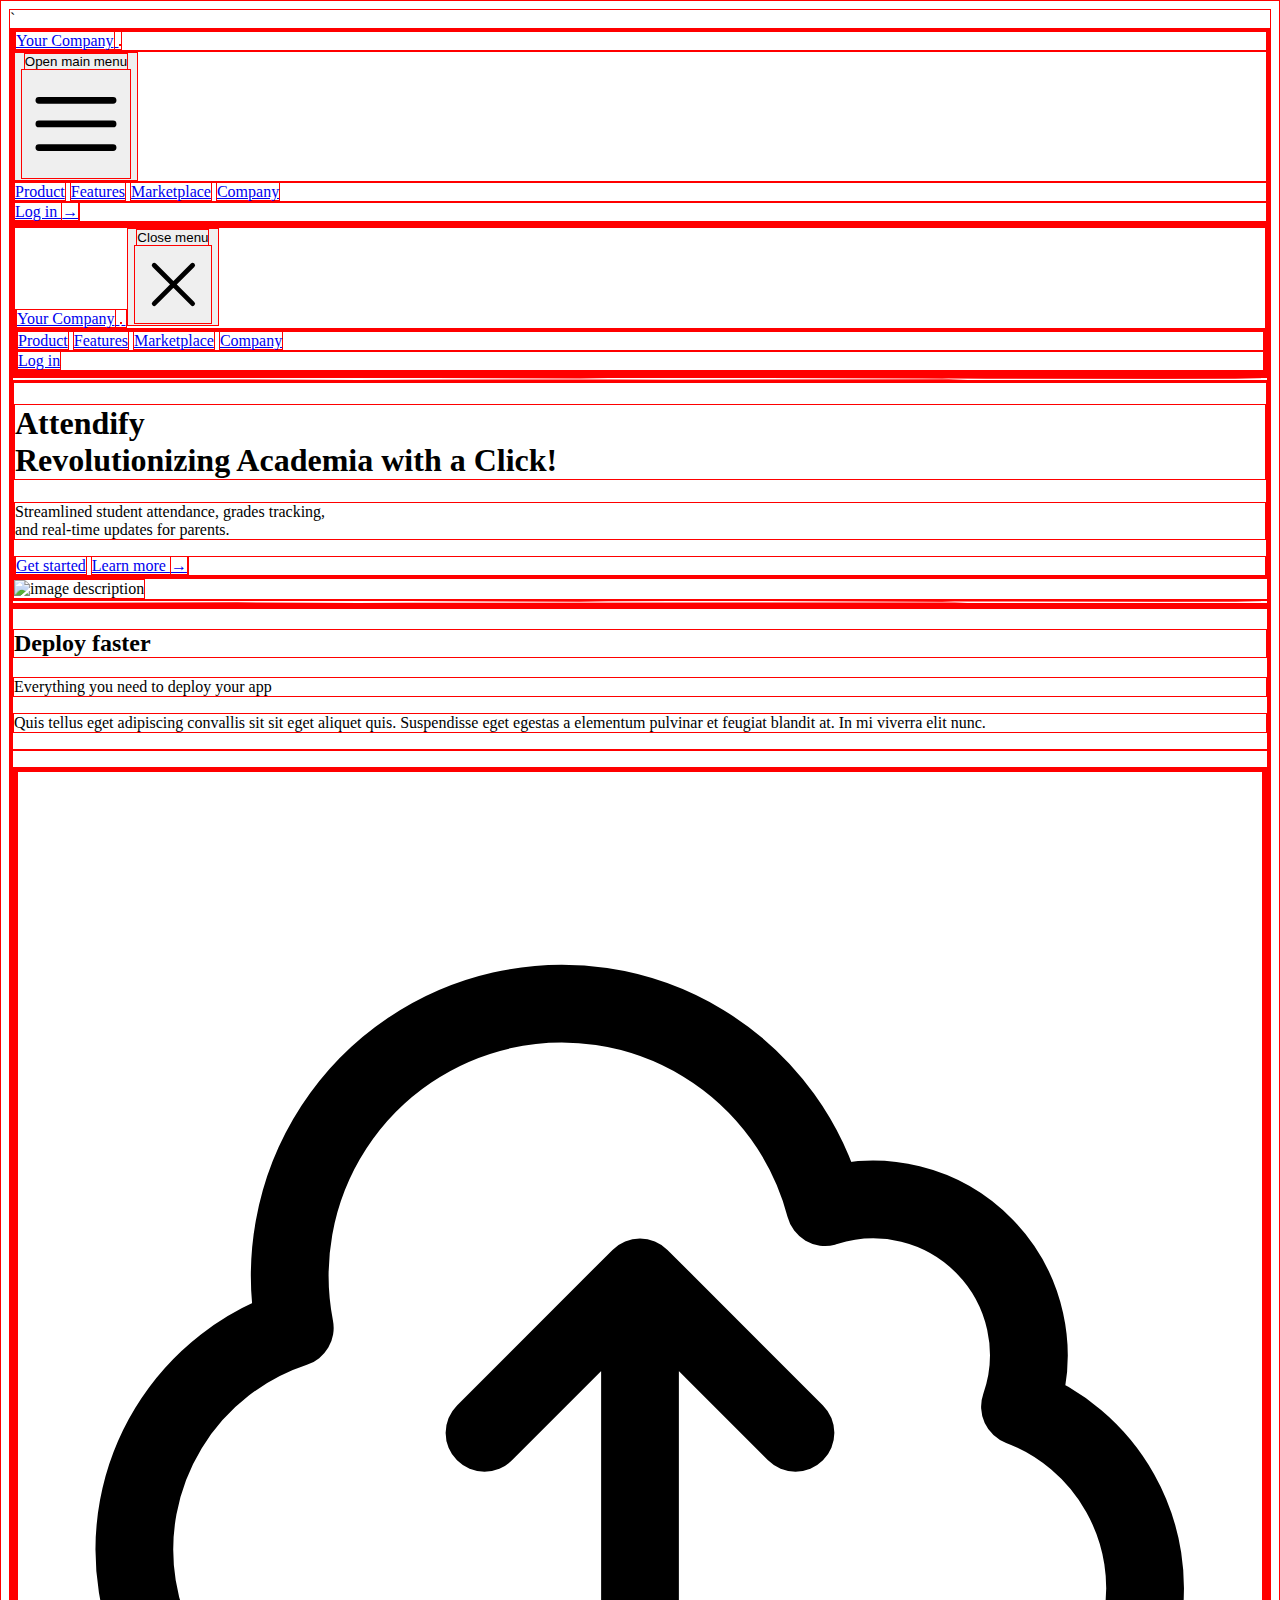
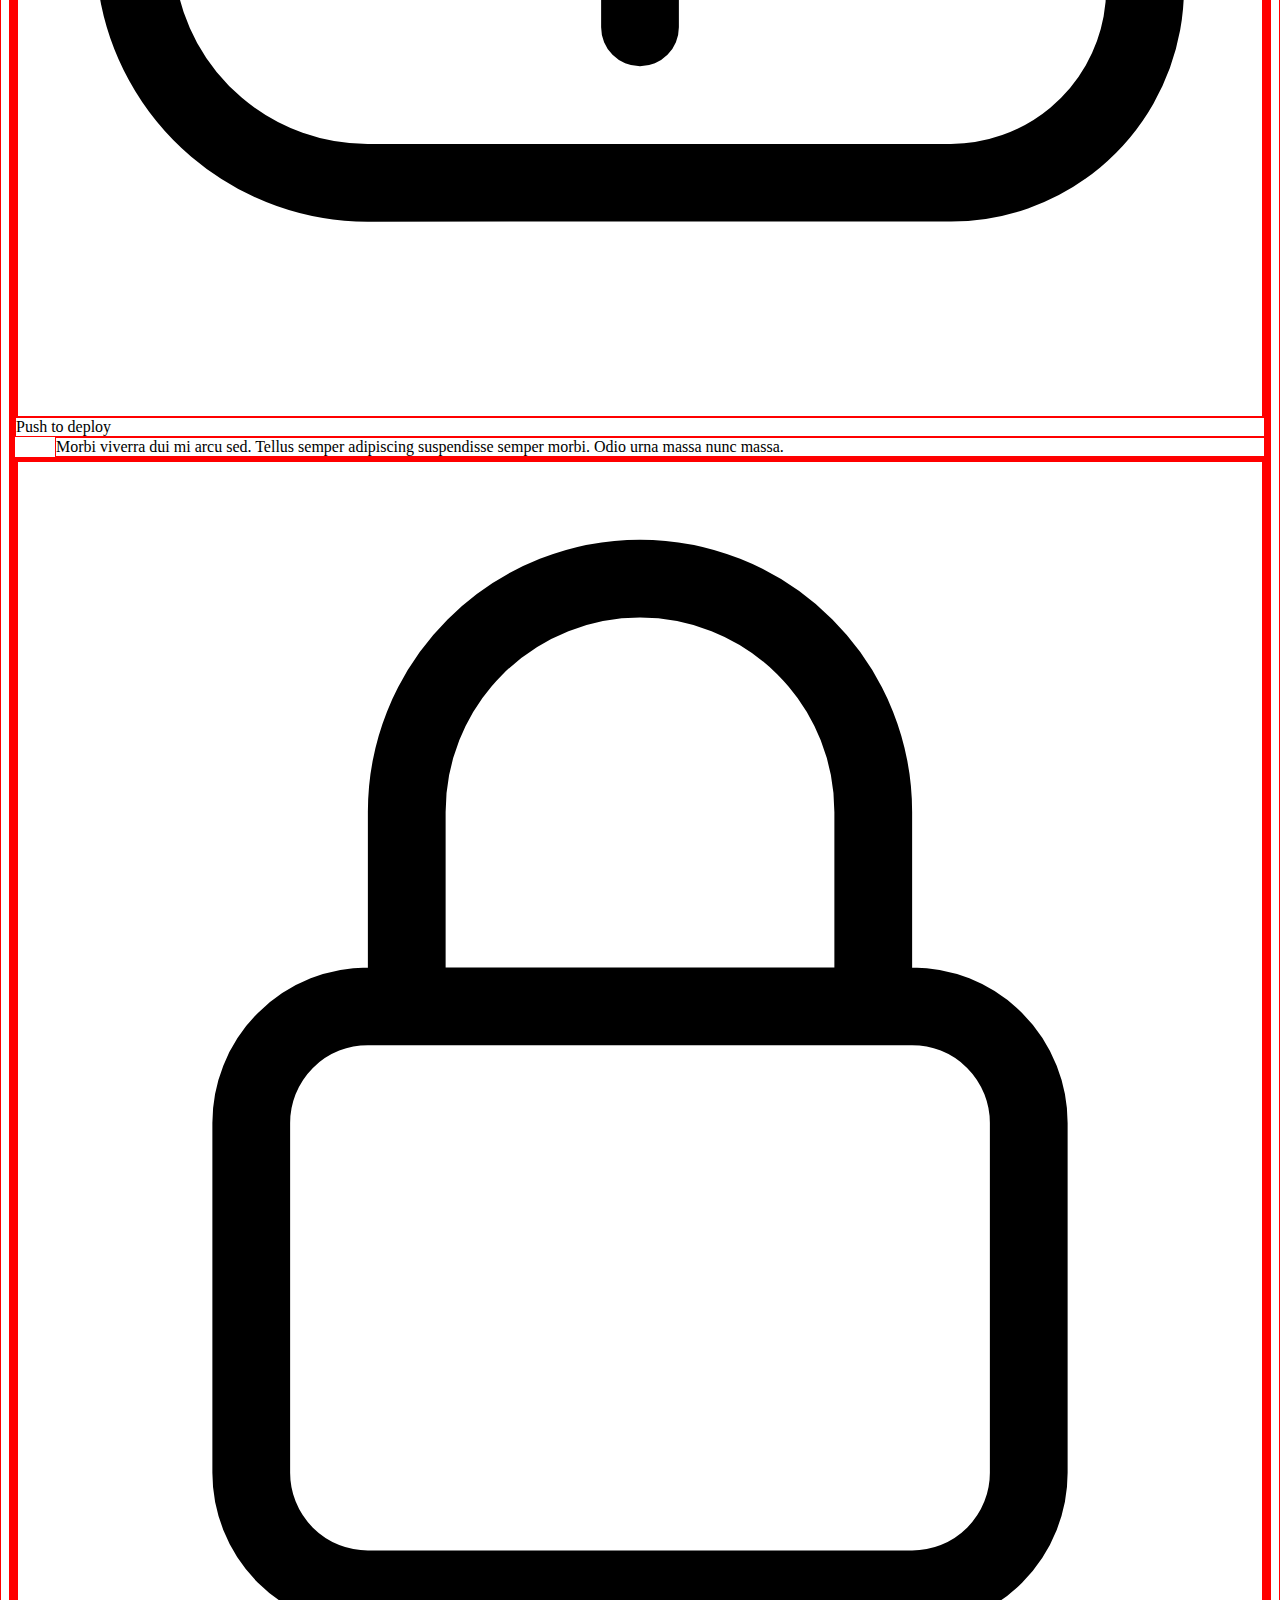
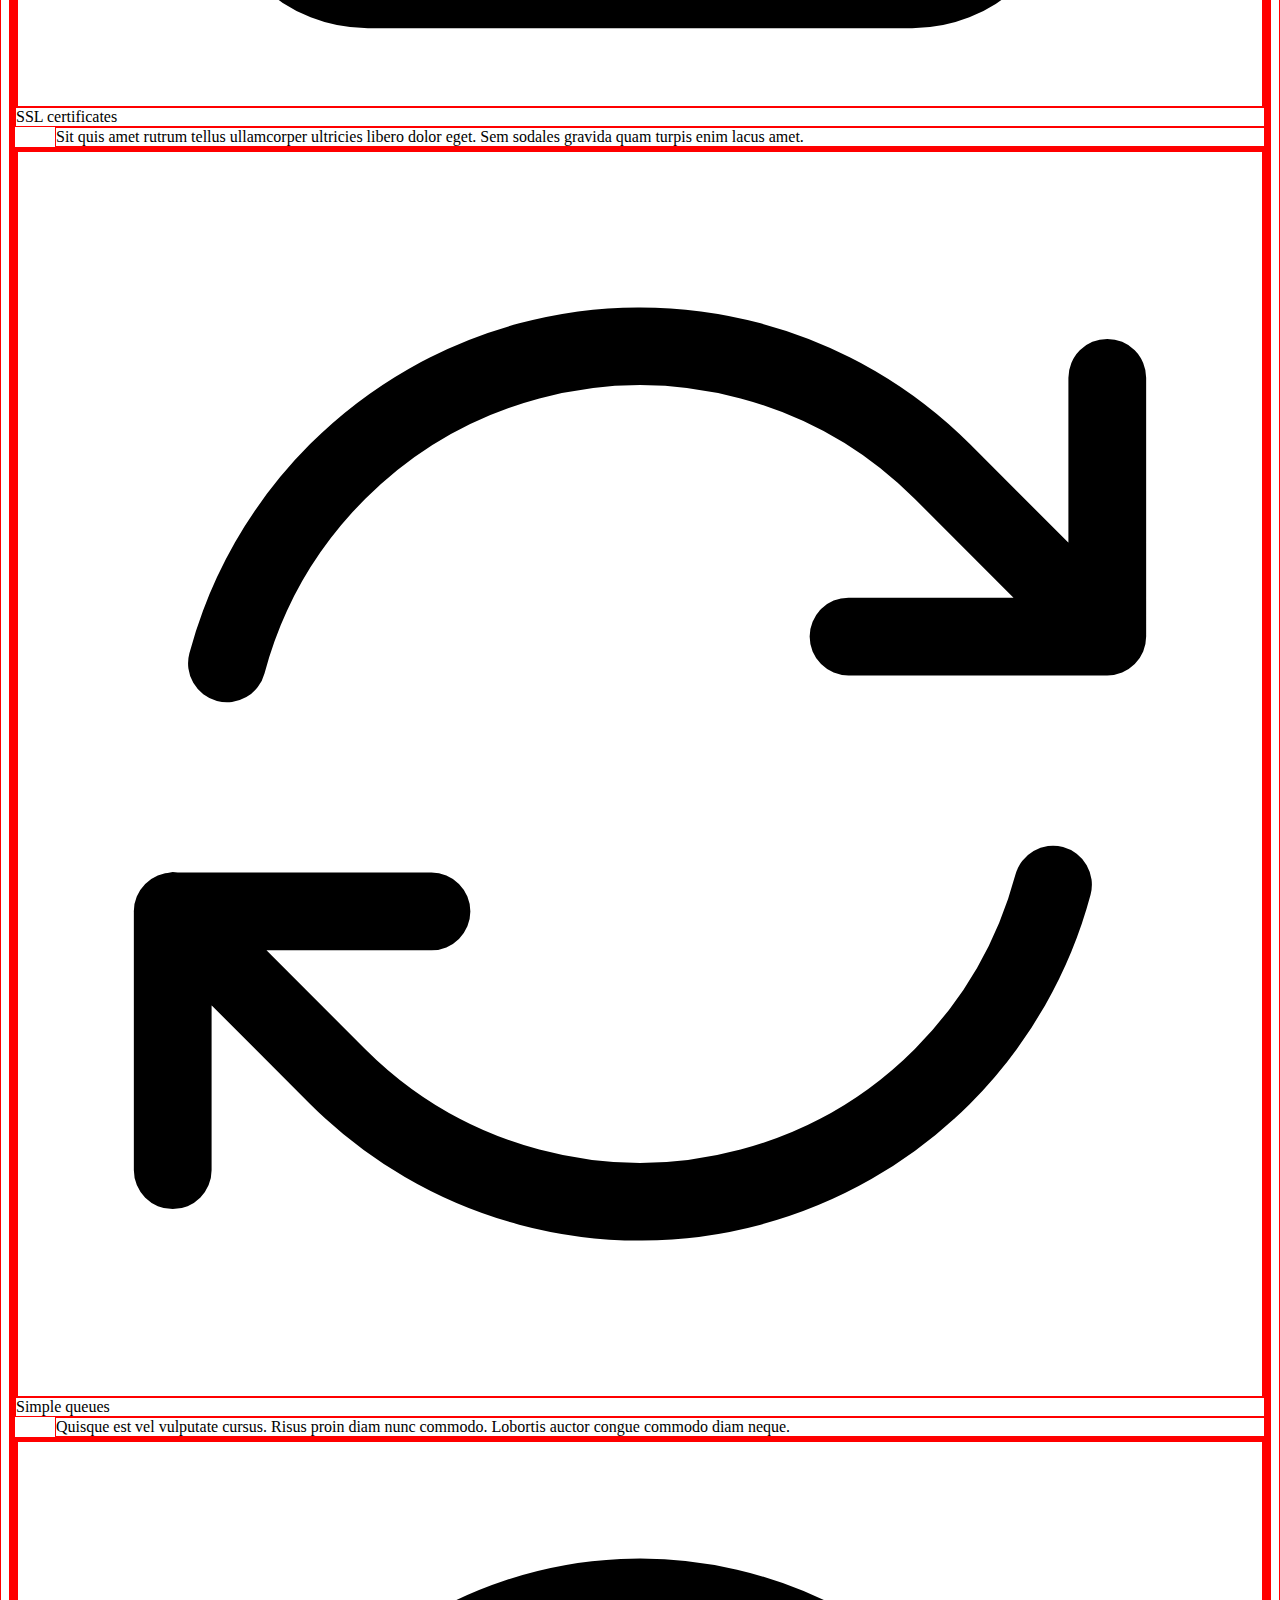
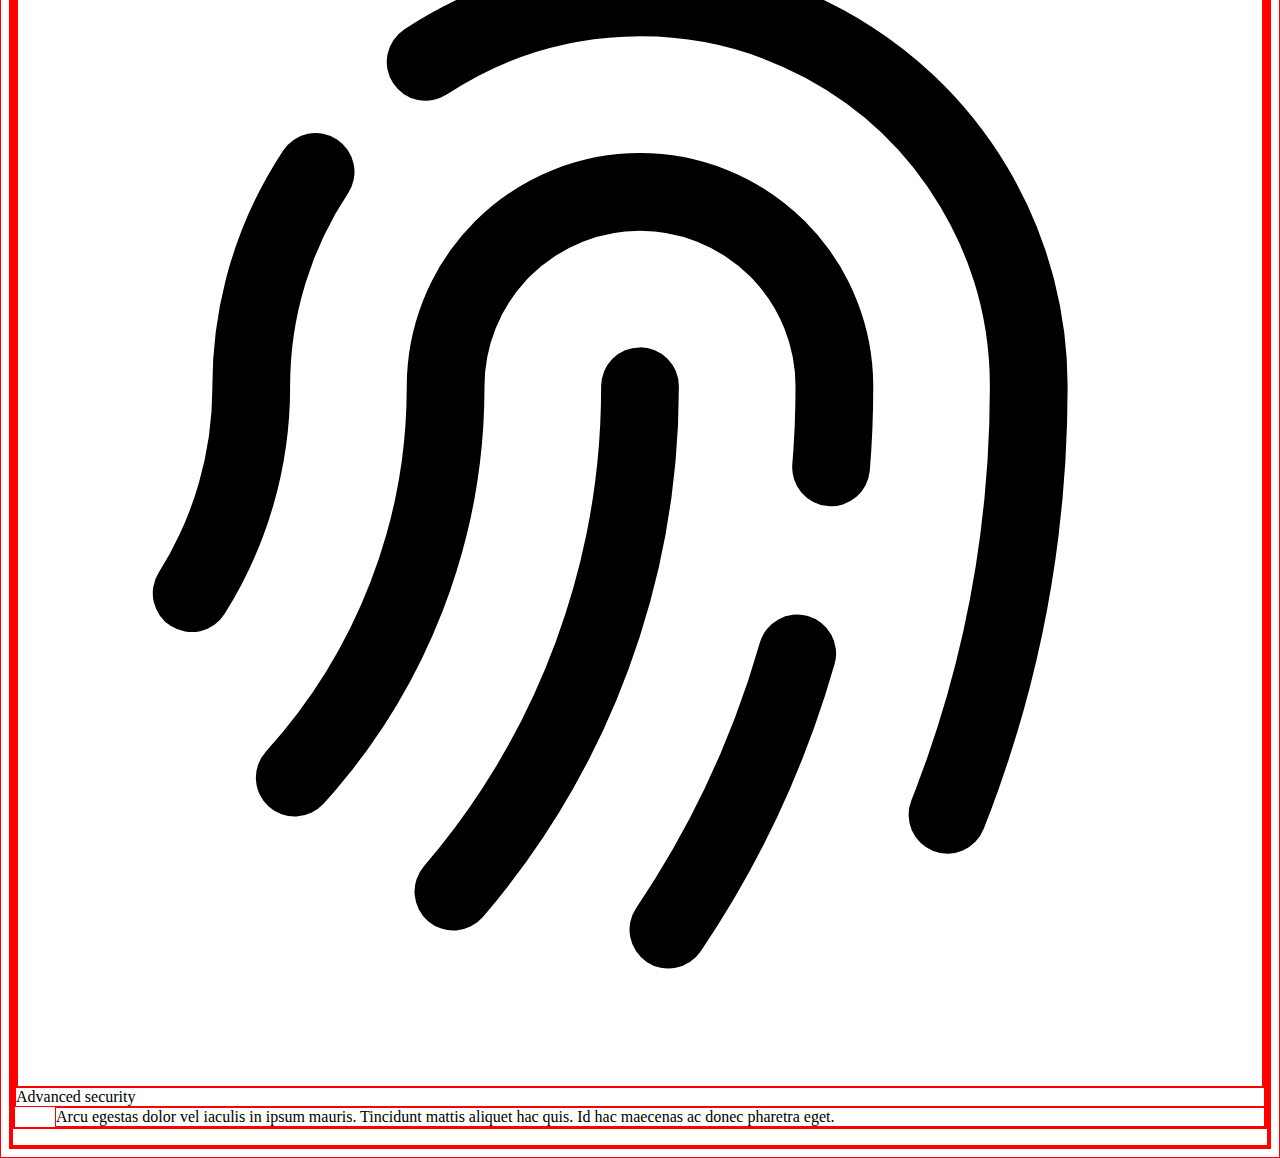
==== home2.html @ b21757ae "Added home2.html" ====
<html lang="en">

<head>
    <meta charset="UTF-8">
    <meta name="viewport" content="width=device-width, initial-scale=1.0">
    `<title>Tailwind Food</title>
    <link rel="stylesheet" href="styles.css">
    <script src="https://cdn.tailwindcss.com"></script>
    <link rel="stylesheet" href="https://cdn.jsdelivr.net/npm/tailwindcss@2.2.19/dist/tailwind.min.css">
    <style>
        * {
            border: 1px solid red;
        }

        .custom-menu {
            display: none; /* Initially hide the menu */
        }
    
        @media (max-width: 1024px) {
            .custom-menu {
                display: block; /* Display the menu for screens up to 1024px width */
            }
        }
    </style>

</head>

<body class="font-family: ui-monospace, SFMono-Regular, Menlo, Monaco, Consolas, " Liberation Mono", "Courier New" ,
    monospace;">
    <div class="bg-white relative">
        <header class="absolute inset-x-0 top-0 z-50">
            <nav class="flex items-center justify-between px-8 lg:px-8" aria-label="Global">
                <div class="flex lg:flex-1">
                    <a href="#">
                        <span class="sr-only">Your Company</span>
                        <!-- <h1 class="text-2xl text-indigo-600 uppercase font-semibold">Attendify</h1> -->
                        <!-- <h1 class="text-3xl text-indigo-600 uppercase font-extrabold" style="color: #65B741;">Attendify</h1> -->
                        <!-- <h1 class="text-3xl uppercase font-extrabold bg-gradient-to-br from-[#01e410] to-[#0397fa] text-transparent bg-clip-text">Attendify</h1> -->
                        <!-- <img class="h-8 w-auto" src="img/icons8-graduation-hat-64.png" alt=""> -->
                        <img class="h-10 w-auto" src="img/Untitled.svg" alt="">
                    </a>
                </div>
                <div class="large-screen lg:hidden md:block sm:block">
                    <button type="button" id="toggleButton"
                        class="-m-2.5 inline-flex items-center justify-center rounded-md p-2.5 text-gray-700">
                        <span class="sr-only">Open main menu</span>
                        <svg class="h-6 w-6" fill="none" viewBox="0 0 24 24" stroke-width="1.5" stroke="currentColor"
                            aria-hidden="true">
                            <path stroke-linecap="round" stroke-linejoin="round"
                                d="M3.75 6.75h16.5M3.75 12h16.5m-16.5 5.25h16.5" />
                        </svg>
                    </button>
                </div>
                <div class="hidden lg:flex lg:gap-x-12">
                    <a href="#" class="text-sm font-semibold leading-6 text-gray-900">Product</a>
                    <a href="#" class="text-sm font-semibold leading-6 text-gray-900">Features</a>
                    <a href="#" class="text-sm font-semibold leading-6 text-gray-900">Marketplace</a>
                    <a href="#" class="text-sm font-semibold leading-6 text-gray-900">Company</a>
                </div>
                <div class="hidden lg:flex lg:flex-1 lg:justify-end">
                    <a href="#" class="text-sm font-semibold leading-6 text-gray-900">Log in <span
                            aria-hidden="true">&rarr;</span></a>
                </div>
            </nav>

            <script>
                function toggleScreenClasses() {
                    // Get the elements with the 'large-screen' class
                    var largeScreenElements = document.querySelectorAll('.large-screen');
            
                    // Loop through the elements and toggle the classes
                    largeScreenElements.forEach(function (element) {
                        element.classList.toggle('md:block');
                        element.classList.toggle('sm:block');
                        element.classList.toggle('md:hidden');
                        element.classList.toggle('sm:hidden');
                    });
                }
            
                // Call the function when needed, for example, when a button is clicked
                // You can attach this to an event like a button click or any other trigger
                // Example with a button click:
                document.querySelector('#toggleButton').addEventListener('click', toggleScreenClasses);
            </script>
            
            
            <!-- Mobile menu, show/hide based on menu open state. -->
            <div class="small-screen hidden  md:hidden sm:hidden" role="dialog" aria-modal="true"> 
                <!-- Background backdrop, show/hide based on slide-over state. -->
                 <div class="fixed inset-0 z-50"></div>
                <div
                    class="fixed inset-y-0 right-0 z-50 w-full overflow-y-auto bg-white px-6 py-6 sm:max-w-sm sm:ring-1 sm:ring-gray-900/10">
                    <div class="flex items-center justify-between">
                        <a href="#" class="-m-1.5 p-1.5">
                            <span class="sr-only">Your Company</span>
                            <img class="h-8 w-auto"
                                src="https://tailwindui.com/img/logos/mark.svg?color=indigo&shade=600" alt="">
                        </a>
                        <button type="button" class="-m-2.5 rounded-md p-2.5 text-gray-700">
                            <span class="sr-only">Close menu</span>
                            <svg class="h-6 w-6" fill="none" viewBox="0 0 24 24" stroke-width="1.5"
                                stroke="currentColor" aria-hidden="true">
                                <path stroke-linecap="round" stroke-linejoin="round" d="M6 18L18 6M6 6l12 12" />
                            </svg>
                        </button>
                    </div>
                    <div class="mt-6 flow-root">
                        <div class="-my-6 divide-y divide-gray-500/10">
                            <div class="space-y-2 py-6">
                                <a href="#"
                                    class="-mx-3 block rounded-lg px-3 py-2 text-base font-semibold leading-7 text-gray-900 hover:bg-gray-50">Product</a>
                                <a href="#"
                                    class="-mx-3 block rounded-lg px-3 py-2 text-base font-semibold leading-7 text-gray-900 hover:bg-gray-50">Features</a>
                                <a href="#"
                                    class="-mx-3 block rounded-lg px-3 py-2 text-base font-semibold leading-7 text-gray-900 hover:bg-gray-50">Marketplace</a>
                                <a href="#"
                                    class="-mx-3 block rounded-lg px-3 py-2 text-base font-semibold leading-7 text-gray-900 hover:bg-gray-50">Company</a>
                            </div>
                            <div class="py-6">
                                <a href="#"
                                    class="-mx-3 block rounded-lg px-3 py-2.5 text-base font-semibold leading-7 text-gray-900 hover:bg-gray-50">Log
                                    in</a>
                            </div>
                        </div>
                    </div>
                </div>
            </div> 
        </header>


    <!-- JavaScript for mobile menu -->
    <script>
        document.addEventListener('DOMContentLoaded', function () {
            const mobileMenuButton = document.querySelector('.lg:hidden button');
            const mobileMenu = document.querySelector('.lg:hidden .fixed.inset-0');

            mobileMenuButton.addEventListener('click', function () {
                mobileMenu.classList.toggle('hidden');
                document.body.classList.toggle('overflow-hidden');
            });
        });
    </script>

    <div class="relative isolate px-6 pt-14 lg:px-8">
        <div class="absolute inset-x-0 -top-40 -z-10 transform-gpu overflow-hidden blur-3xl sm:-top-80"
            aria-hidden="true">
            <div class="relative left-[calc(50%-11rem)] aspect-[1155/678] w-[36.125rem] -translate-x-1/2 rotate-[30deg] bg-gradient-to-tr from-[#ff80b5] to-[#9089fc] opacity-30 sm:left-[calc(50%-30rem)] sm:w-[72.1875rem]"
                style="clip-path: polygon(74.1% 44.1%, 100% 61.6%, 97.5% 26.9%, 85.5% 0.1%, 80.7% 2%, 72.5% 32.5%, 60.2% 62.4%, 52.4% 68.1%, 47.5% 58.3%, 45.2% 34.5%, 27.5% 76.7%, 0.1% 64.9%, 17.9% 100%, 27.6% 76.8%, 76.1% 97.7%, 74.1% 44.1%)">
            </div>
        </div>
        <div class="mx-auto max-w-2xl py-50 sm:py-48 lg:py-36">
            <div class="text-center">
                <h1 class="text-4xl font-bold tracking-tight text-gray-900 sm:text-6xl">Attendify <br>
                    Revolutionizing Academia with a Click!</h1>
                <p class="mt-6 text-lg leading-8 text-gray-600">Streamlined student attendance, grades tracking,<br> and
                    real-time updates for parents.</p>
                <div class="mt-10 flex items-center justify-center gap-x-6">
                    <a href="#"
                        class="rounded-md bg-indigo-600 px-3.5 py-2.5 text-sm font-semibold text-white shadow-sm hover:bg-indigo-500 focus-visible:outline focus-visible:outline-2 focus-visible:outline-offset-2 focus-visible:outline-indigo-600">Get
                        started</a>
                    <a href="#" class="text-sm font-semibold leading-6 text-gray-900">Learn more <span
                            aria-hidden="true">→</span></a>
                </div>
            </div>
        </div>

        <div class="max-w-6xl mx-auto shadow-2xl rounded-2xl">
            <img class="h-auto max-w-full rounded-xl	" src="/img/img1.png" alt="image description">
        </div>

        <div class="absolute inset-x-0 top-[calc(100%-13rem)] -z-10 transform-gpu overflow-hidden blur-3xl sm:top-[calc(100%-30rem)]"
            aria-hidden="true">
            <div class="relative left-[calc(50%+3rem)] aspect-[1155/678] w-[36.125rem] -translate-x-1/2 bg-gradient-to-tr from-[#ff80b5] to-[#9089fc] opacity-30 sm:left-[calc(50%+36rem)] sm:w-[72.1875rem]"
                style="clip-path: polygon(74.1% 44.1%, 100% 61.6%, 97.5% 26.9%, 85.5% 0.1%, 80.7% 2%, 72.5% 32.5%, 60.2% 62.4%, 52.4% 68.1%, 47.5% 58.3%, 45.2% 34.5%, 27.5% 76.7%, 0.1% 64.9%, 17.9% 100%, 27.6% 76.8%, 76.1% 97.7%, 74.1% 44.1%)">
            </div>
        </div>
    </div>
    </div>

    <div class="bg-white py-24 sm:py-32">
        <div class="mx-auto max-w-7xl px-6 lg:px-8">
          <div class="mx-auto max-w-2xl lg:text-center">
            <h2 class="text-base font-semibold leading-7 text-indigo-600">Deploy faster</h2>
            <p class="mt-2 text-3xl font-bold tracking-tight text-gray-900 sm:text-4xl">Everything you need to deploy your app</p>
            <p class="mt-6 text-lg leading-8 text-gray-600">Quis tellus eget adipiscing convallis sit sit eget aliquet quis. Suspendisse eget egestas a elementum pulvinar et feugiat blandit at. In mi viverra elit nunc.</p>
          </div>
          <div class="mx-auto mt-16 max-w-2xl sm:mt-20 lg:mt-24 lg:max-w-4xl">
            <dl class="grid max-w-xl grid-cols-1 gap-x-8 gap-y-10 lg:max-w-none lg:grid-cols-2 lg:gap-y-16">
              <div class="relative pl-16">
                <dt class="text-base font-semibold leading-7 text-gray-900">
                  <div class="absolute left-0 top-0 flex h-10 w-10 items-center justify-center rounded-lg bg-indigo-600">
                    <svg class="h-6 w-6 text-white" fill="none" viewBox="0 0 24 24" stroke-width="1.5" stroke="currentColor" aria-hidden="true">
                      <path stroke-linecap="round" stroke-linejoin="round" d="M12 16.5V9.75m0 0l3 3m-3-3l-3 3M6.75 19.5a4.5 4.5 0 01-1.41-8.775 5.25 5.25 0 0110.233-2.33 3 3 0 013.758 3.848A3.752 3.752 0 0118 19.5H6.75z" />
                    </svg>
                  </div>
                  Push to deploy
                </dt>
                <dd class="mt-2 text-base leading-7 text-gray-600">Morbi viverra dui mi arcu sed. Tellus semper adipiscing suspendisse semper morbi. Odio urna massa nunc massa.</dd>
              </div>
              <div class="relative pl-16">
                <dt class="text-base font-semibold leading-7 text-gray-900">
                  <div class="absolute left-0 top-0 flex h-10 w-10 items-center justify-center rounded-lg bg-indigo-600">
                    <svg class="h-6 w-6 text-white" fill="none" viewBox="0 0 24 24" stroke-width="1.5" stroke="currentColor" aria-hidden="true">
                      <path stroke-linecap="round" stroke-linejoin="round" d="M16.5 10.5V6.75a4.5 4.5 0 10-9 0v3.75m-.75 11.25h10.5a2.25 2.25 0 002.25-2.25v-6.75a2.25 2.25 0 00-2.25-2.25H6.75a2.25 2.25 0 00-2.25 2.25v6.75a2.25 2.25 0 002.25 2.25z" />
                    </svg>
                  </div>
                  SSL certificates
                </dt>
                <dd class="mt-2 text-base leading-7 text-gray-600">Sit quis amet rutrum tellus ullamcorper ultricies libero dolor eget. Sem sodales gravida quam turpis enim lacus amet.</dd>
              </div>
              <div class="relative pl-16">
                <dt class="text-base font-semibold leading-7 text-gray-900">
                  <div class="absolute left-0 top-0 flex h-10 w-10 items-center justify-center rounded-lg bg-indigo-600">
                    <svg class="h-6 w-6 text-white" fill="none" viewBox="0 0 24 24" stroke-width="1.5" stroke="currentColor" aria-hidden="true">
                      <path stroke-linecap="round" stroke-linejoin="round" d="M16.023 9.348h4.992v-.001M2.985 19.644v-4.992m0 0h4.992m-4.993 0l3.181 3.183a8.25 8.25 0 0013.803-3.7M4.031 9.865a8.25 8.25 0 0113.803-3.7l3.181 3.182m0-4.991v4.99" />
                    </svg>
                  </div>
                  Simple queues
                </dt>
                <dd class="mt-2 text-base leading-7 text-gray-600">Quisque est vel vulputate cursus. Risus proin diam nunc commodo. Lobortis auctor congue commodo diam neque.</dd>
              </div>
              <div class="relative pl-16">
                <dt class="text-base font-semibold leading-7 text-gray-900">
                  <div class="absolute left-0 top-0 flex h-10 w-10 items-center justify-center rounded-lg bg-indigo-600">
                    <svg class="h-6 w-6 text-white" fill="none" viewBox="0 0 24 24" stroke-width="1.5" stroke="currentColor" aria-hidden="true">
                      <path stroke-linecap="round" stroke-linejoin="round" d="M7.864 4.243A7.5 7.5 0 0119.5 10.5c0 2.92-.556 5.709-1.568 8.268M5.742 6.364A7.465 7.465 0 004.5 10.5a7.464 7.464 0 01-1.15 3.993m1.989 3.559A11.209 11.209 0 008.25 10.5a3.75 3.75 0 117.5 0c0 .527-.021 1.049-.064 1.565M12 10.5a14.94 14.94 0 01-3.6 9.75m6.633-4.596a18.666 18.666 0 01-2.485 5.33" />
                    </svg>
                  </div>
                  Advanced security
                </dt>
                <dd class="mt-2 text-base leading-7 text-gray-600">Arcu egestas dolor vel iaculis in ipsum mauris. Tincidunt mattis aliquet hac quis. Id hac maecenas ac donec pharetra eget.</dd>
              </div>
            </dl>
          </div>
        </div>
      </div>
      
      
      

    




</body>

</html>
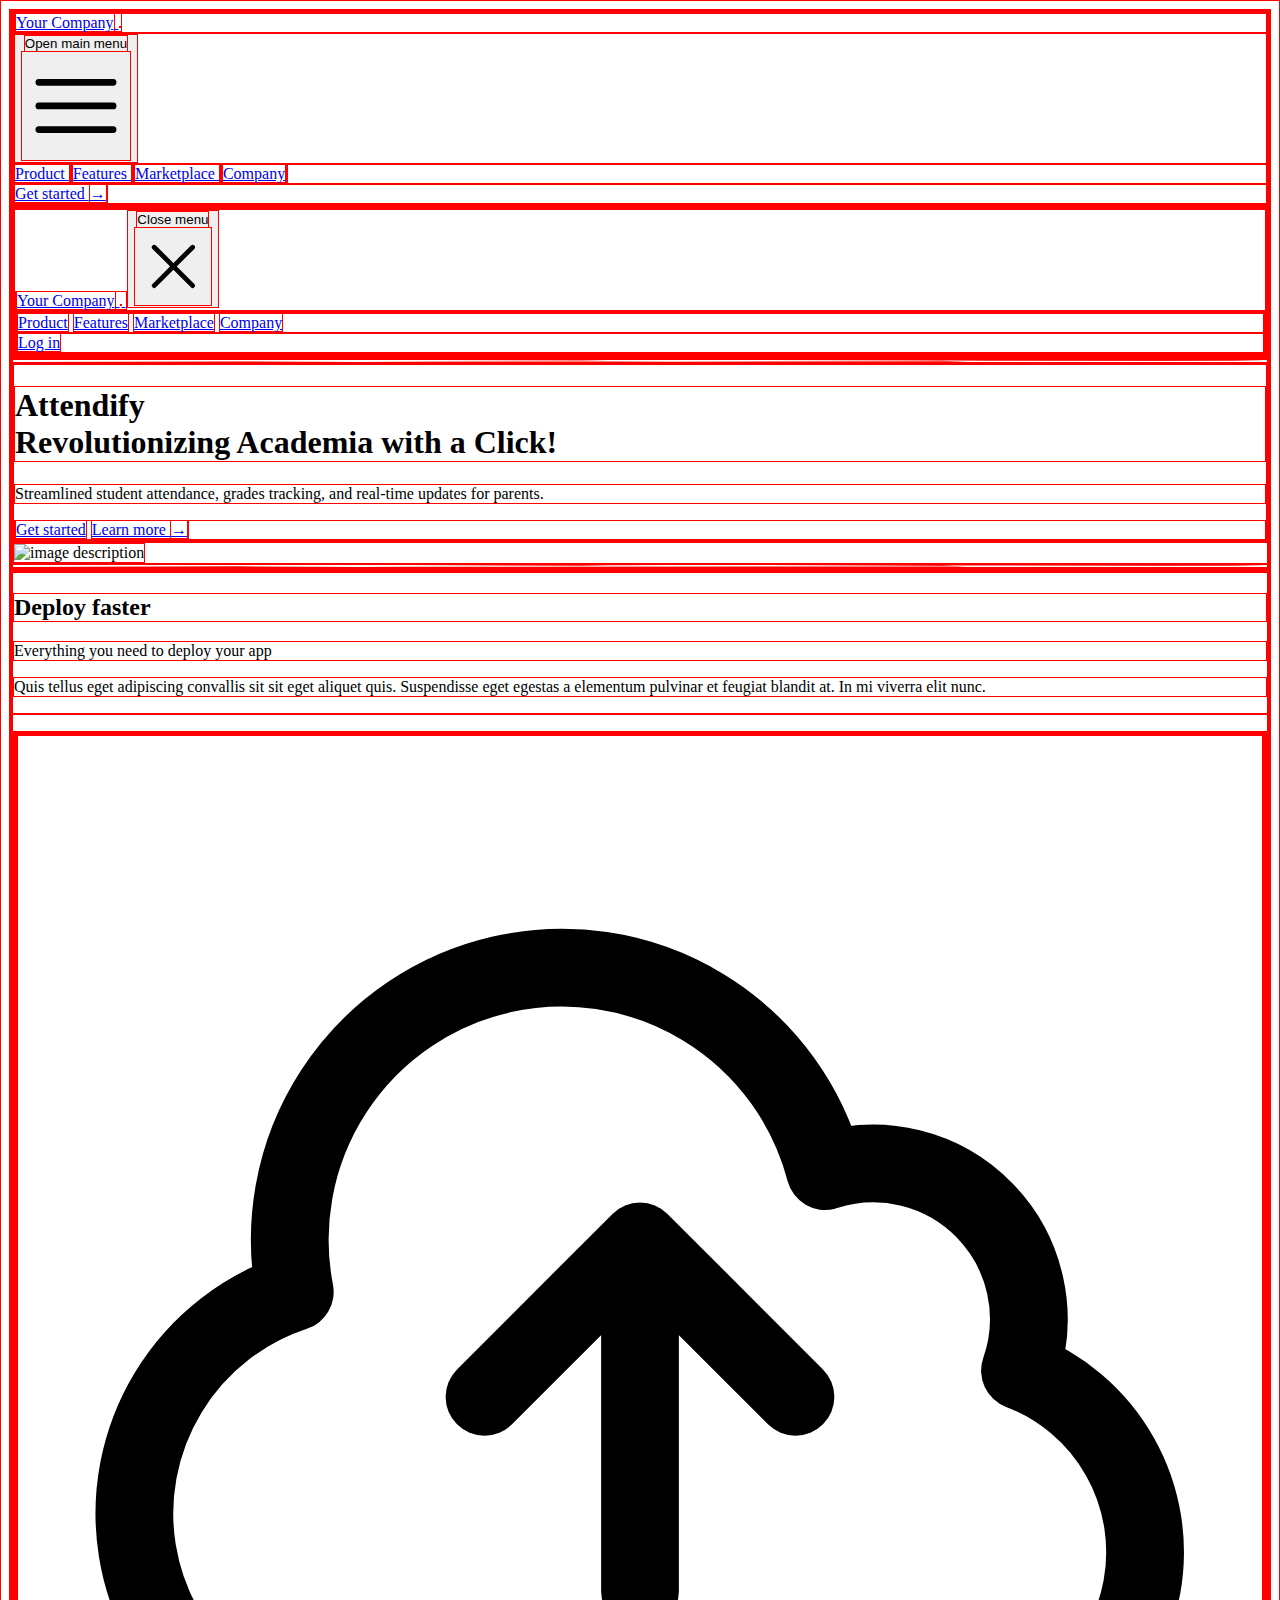
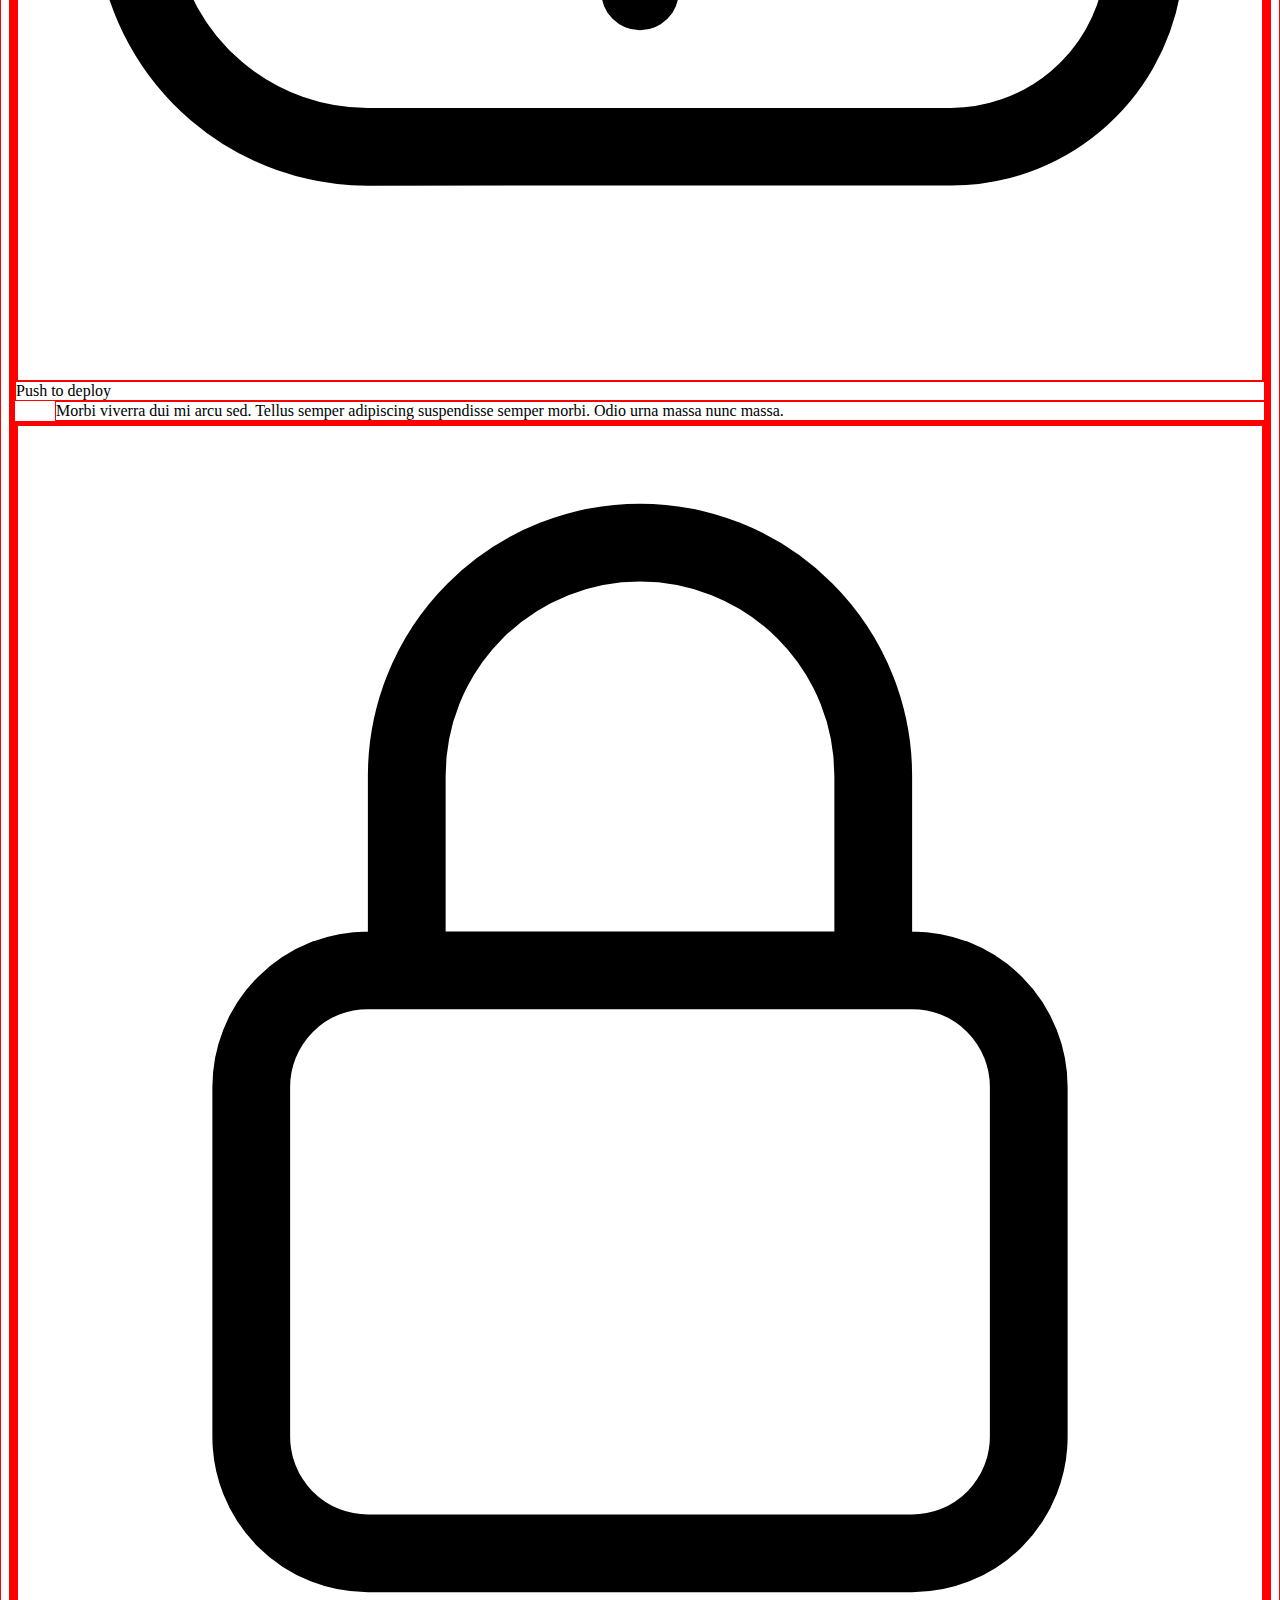
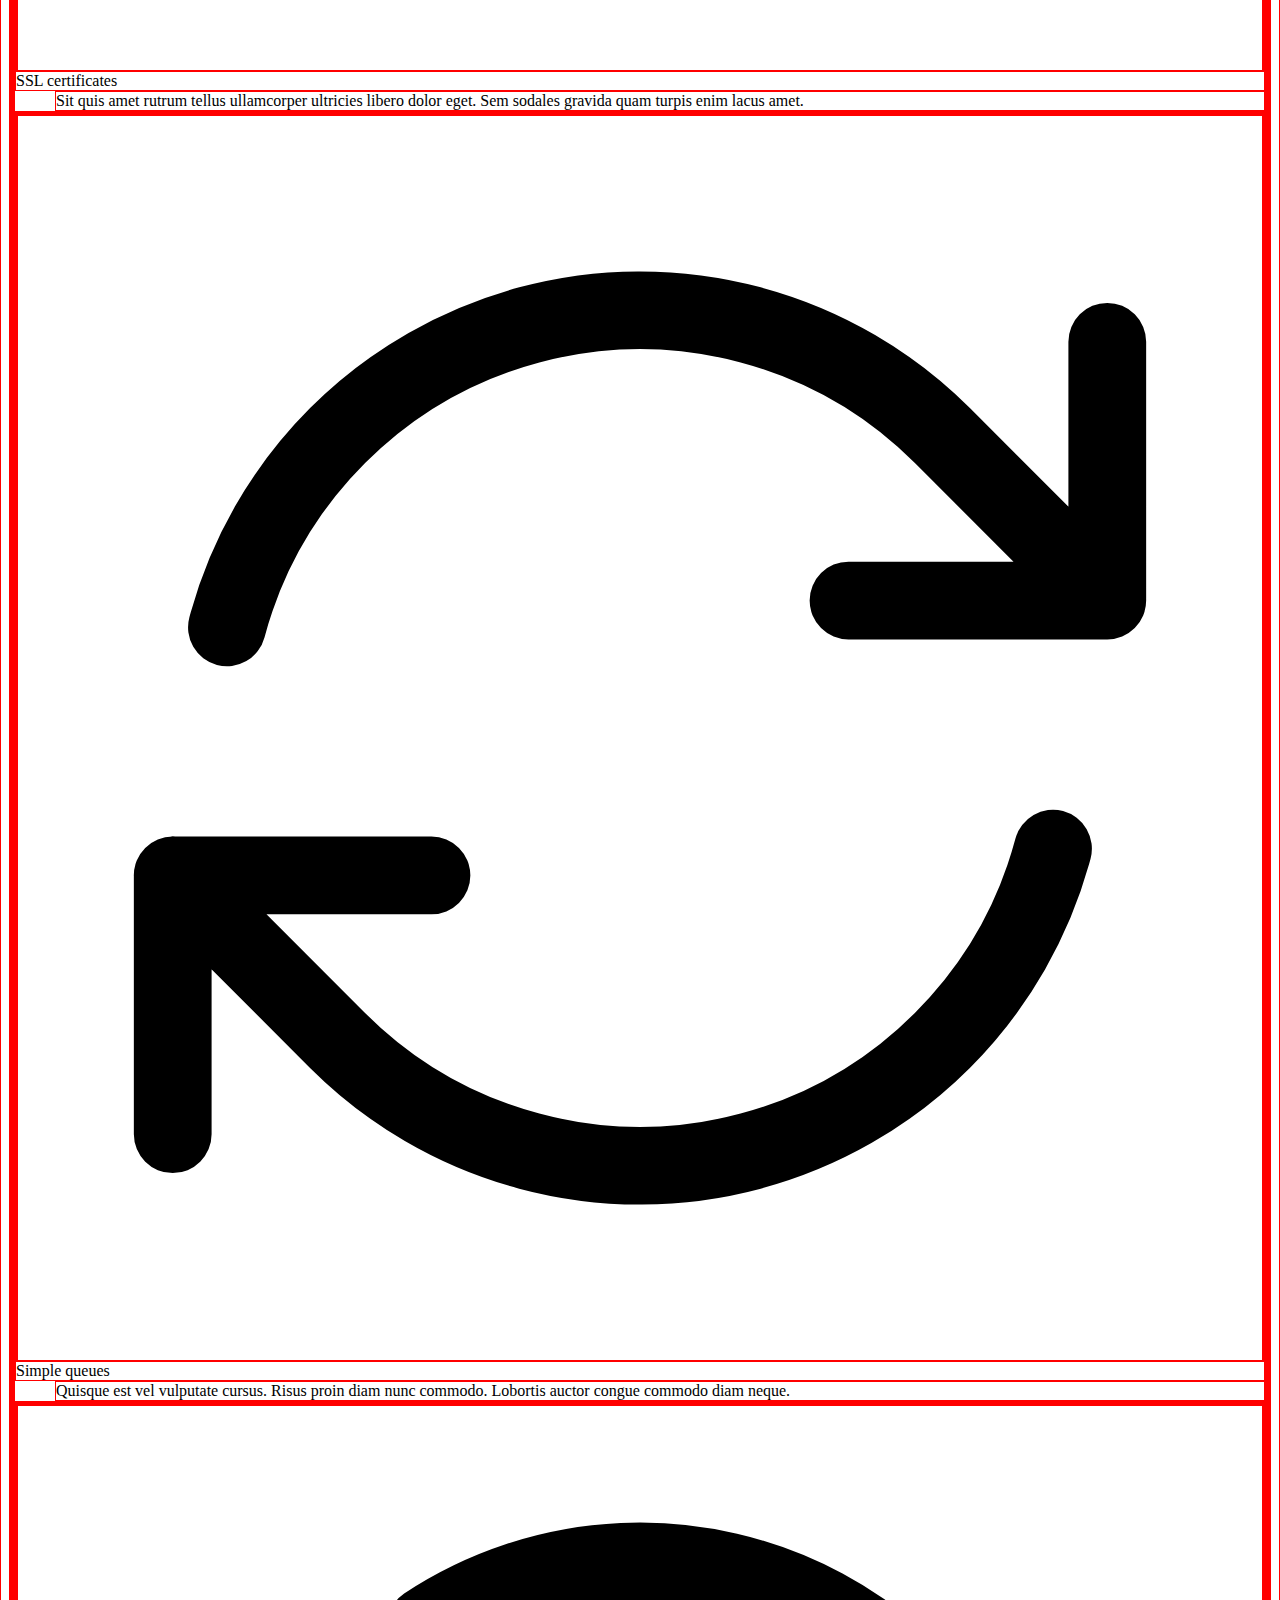
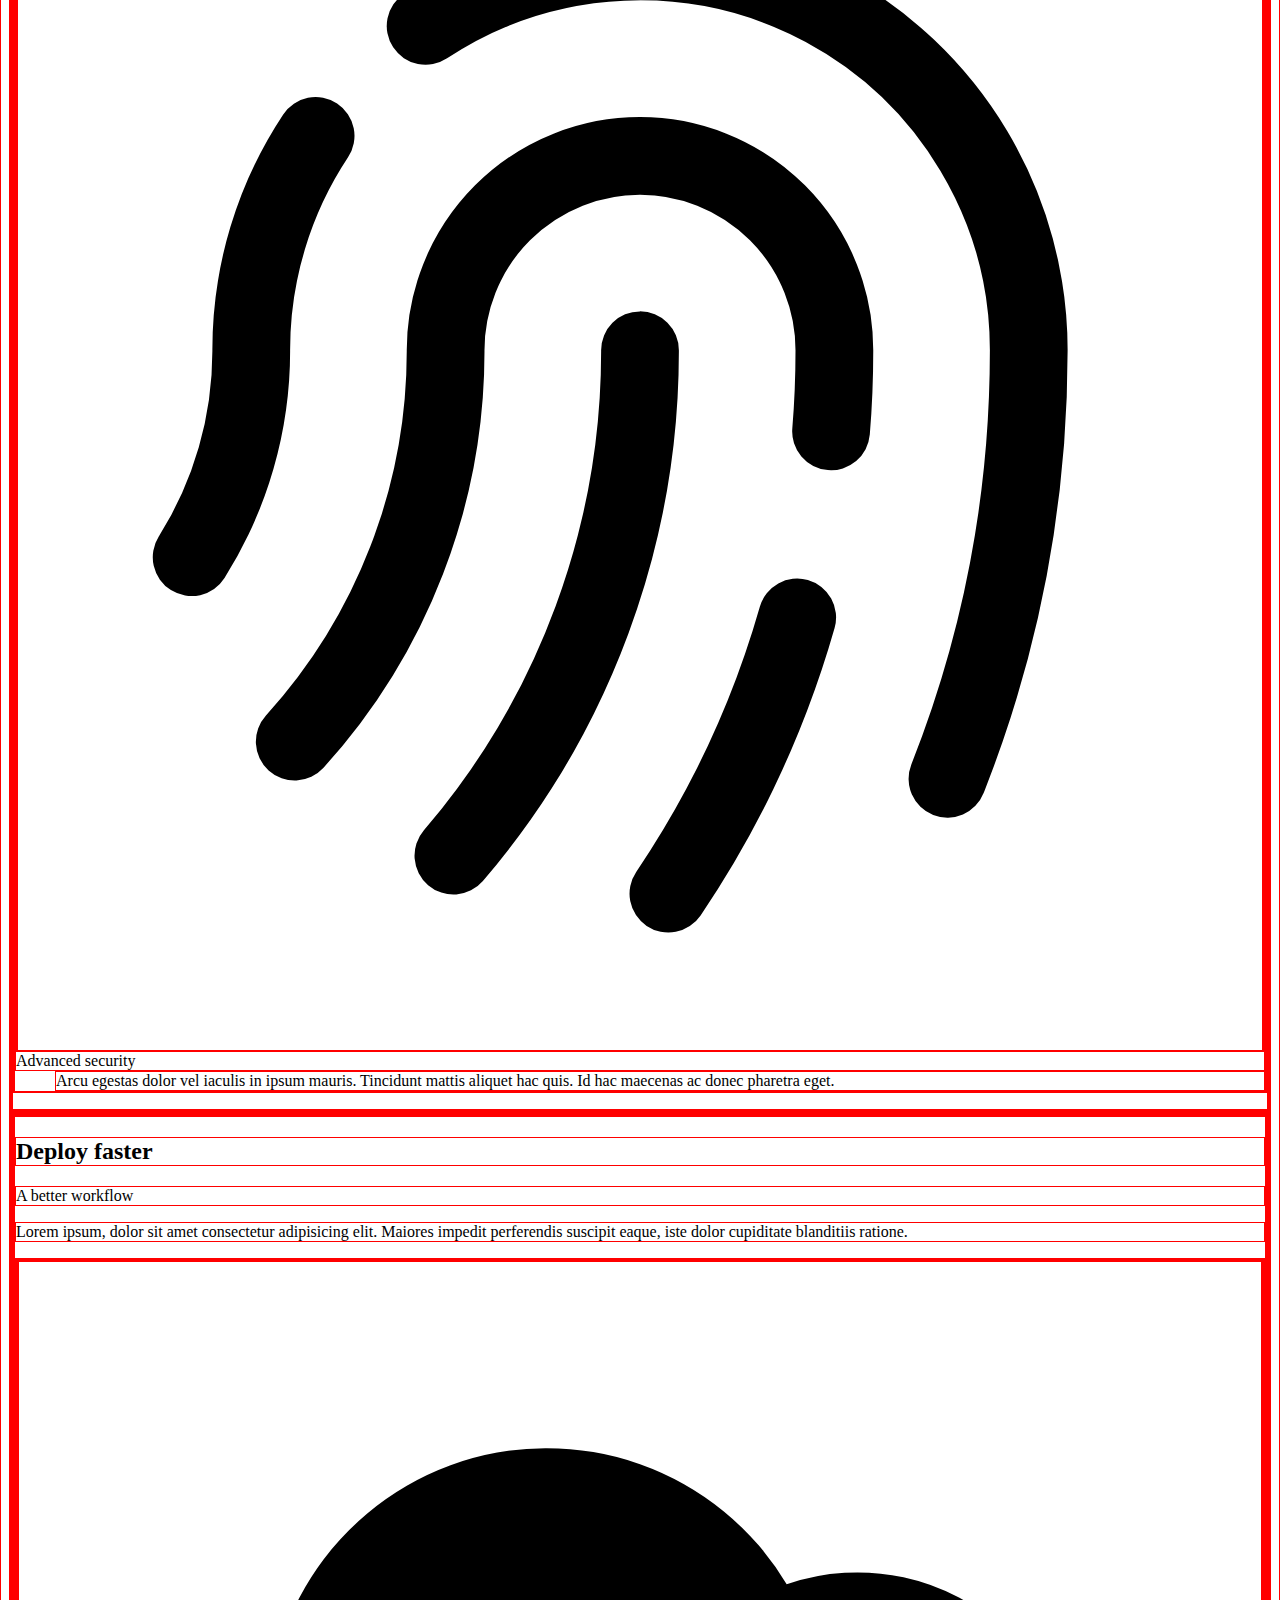
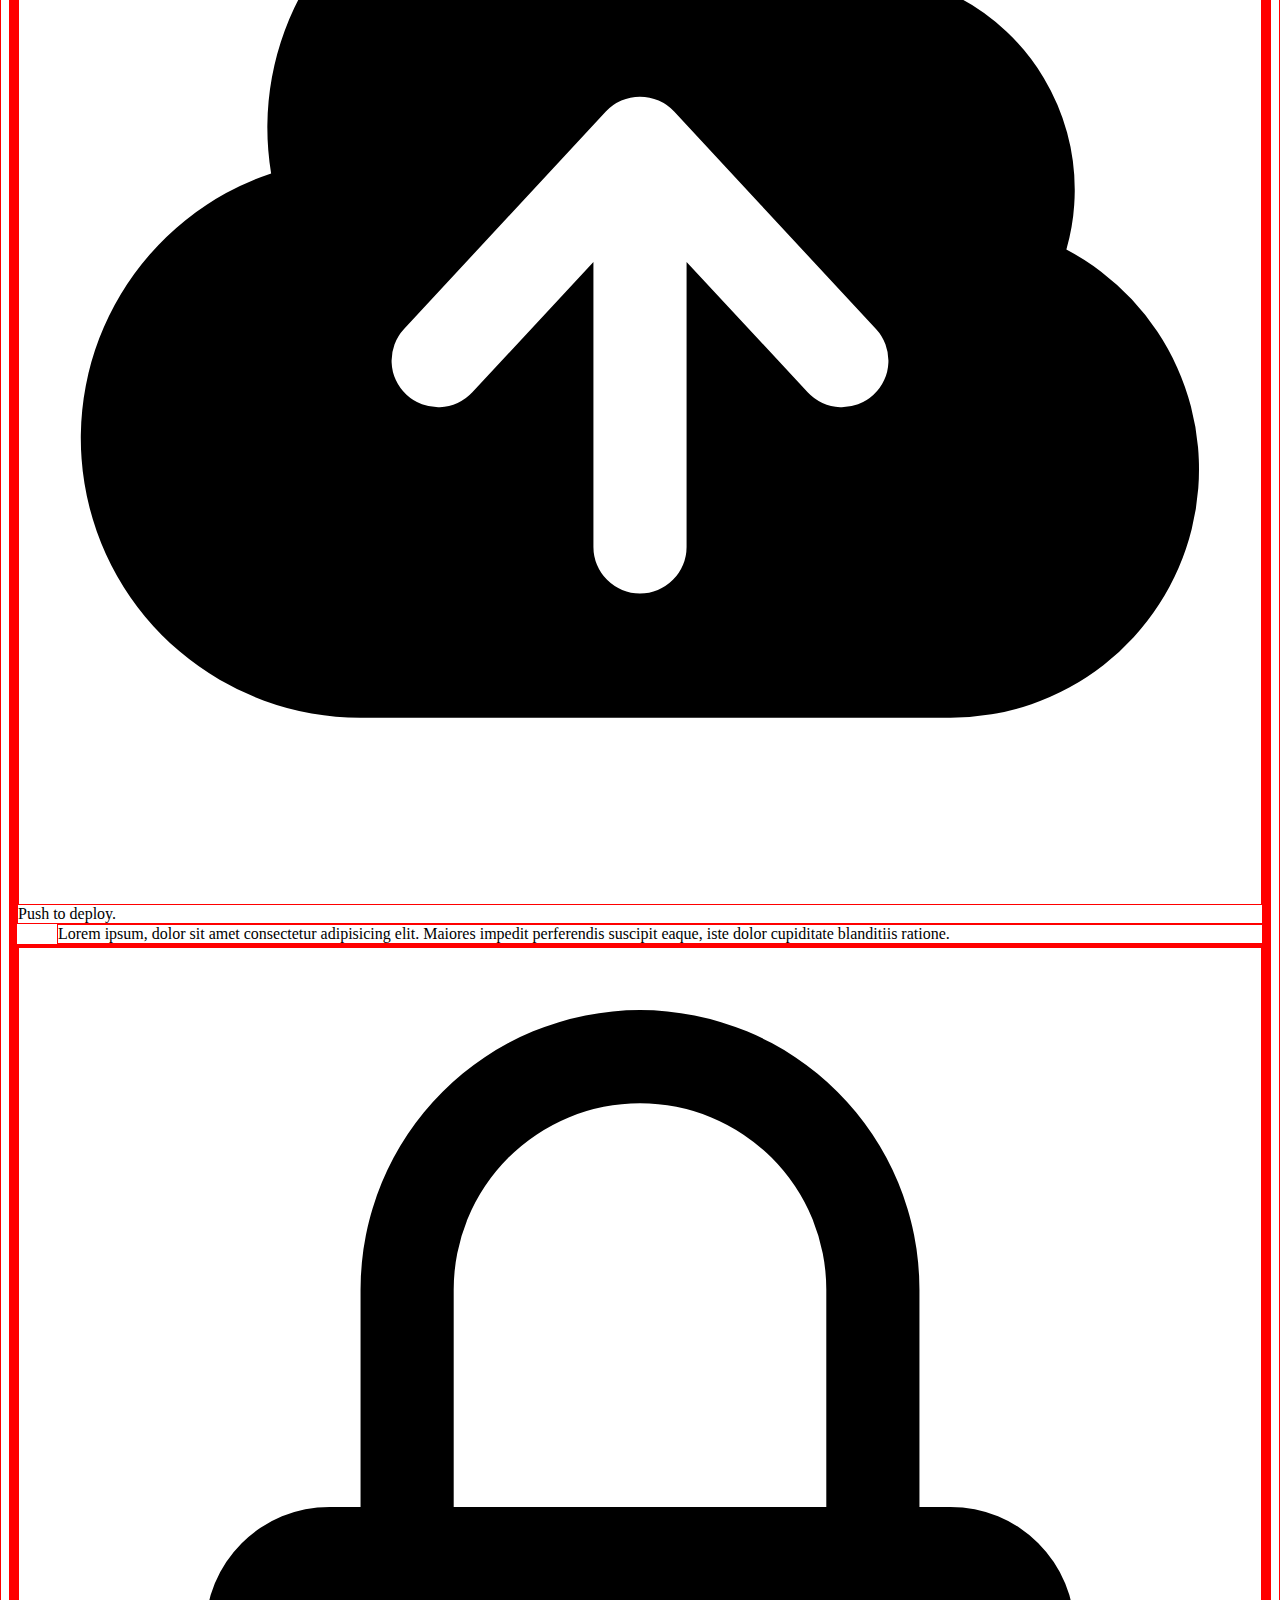
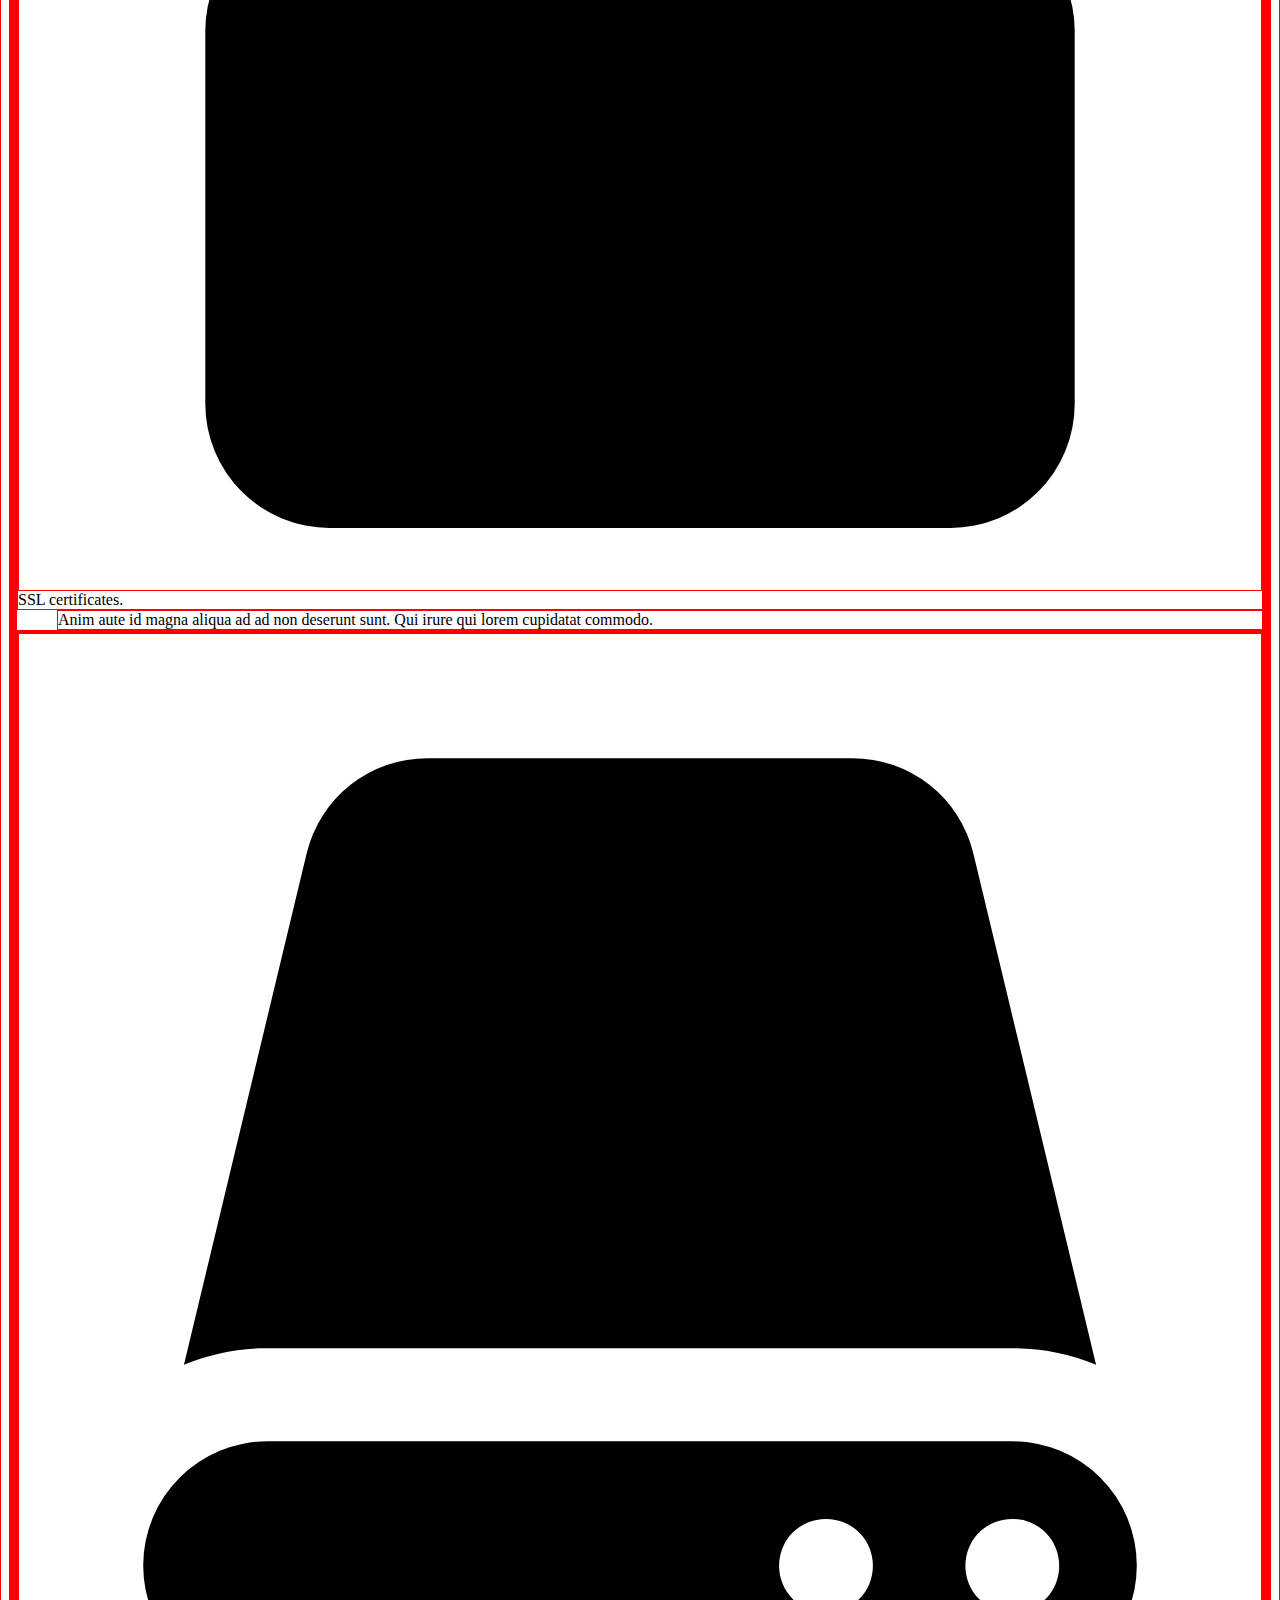
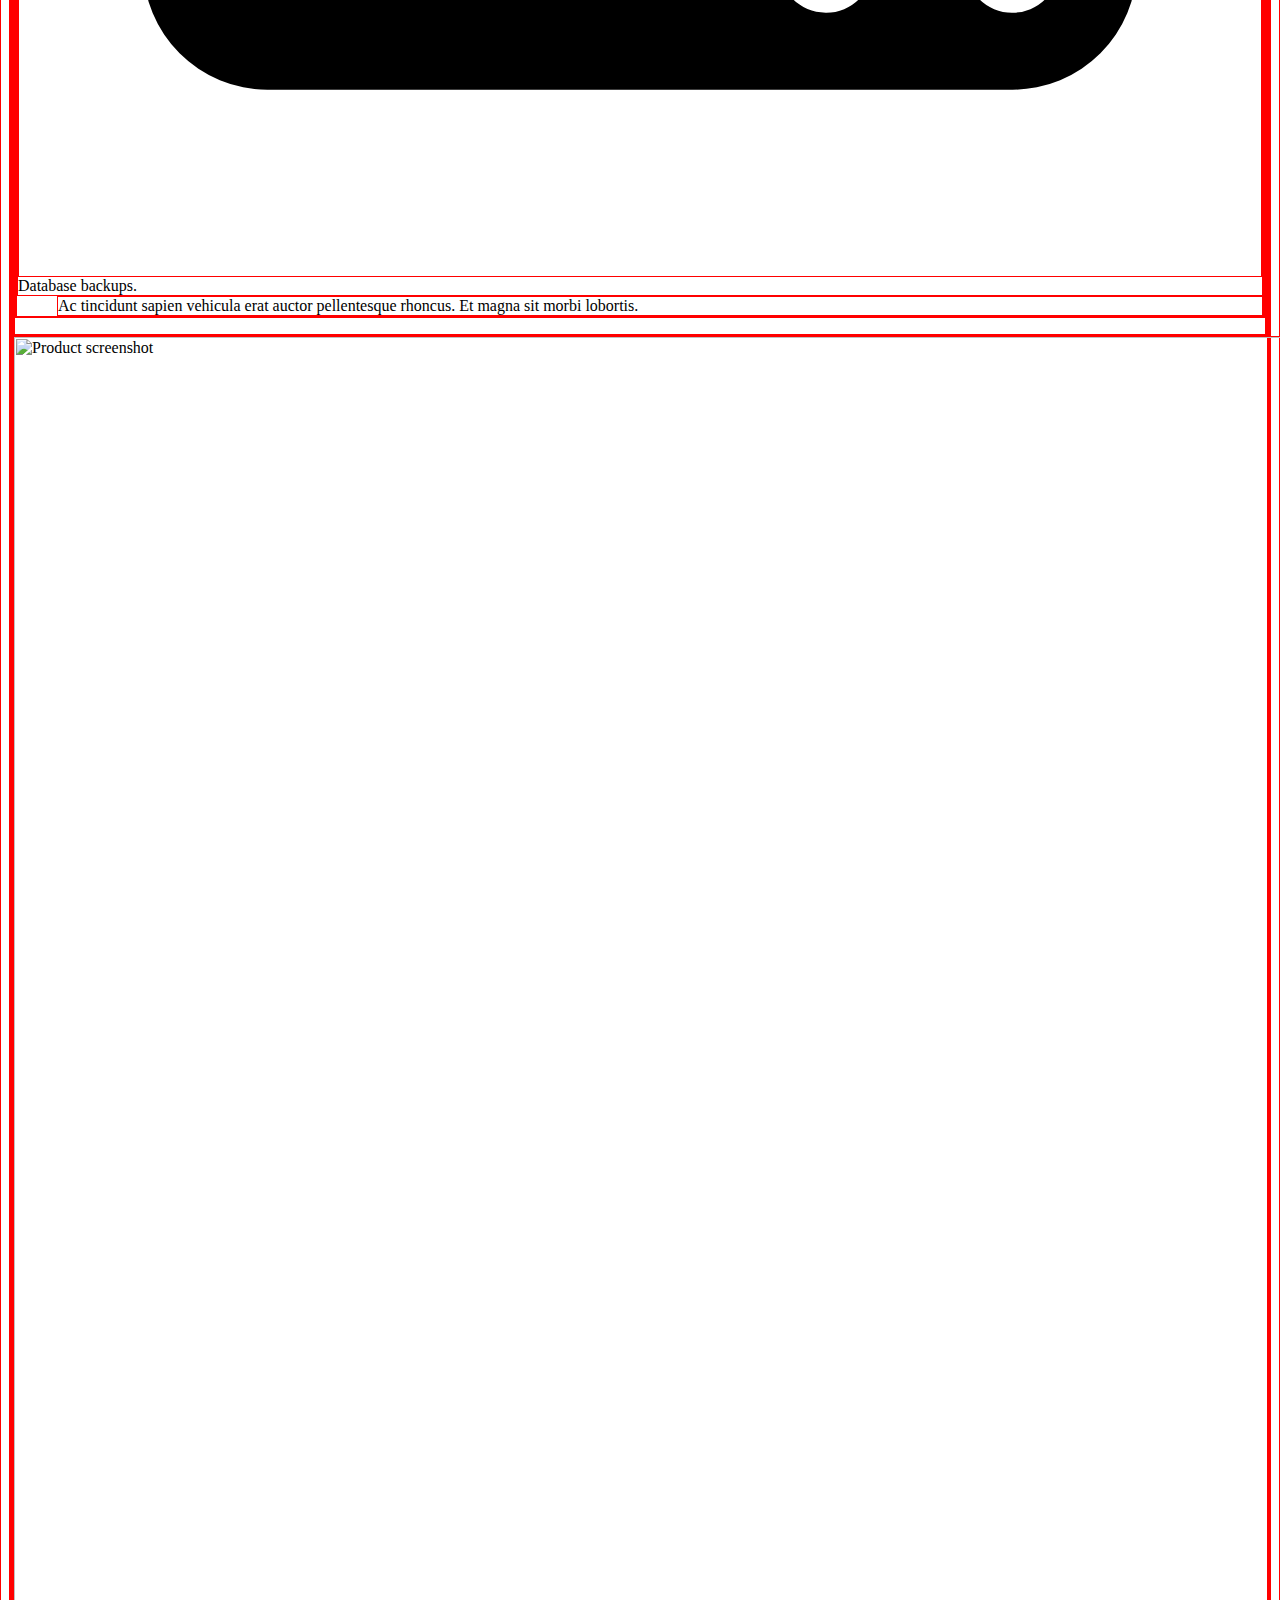
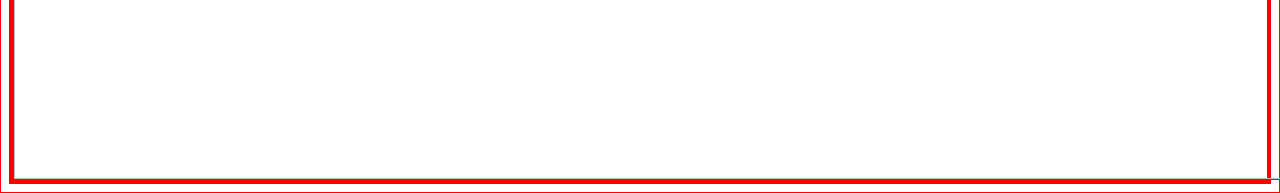
==== commit 92b456da: "Bubble animation to nav" ====
--- a/home2.html
+++ b/home2.html
@@ -3,7 +3,7 @@
 <head>
     <meta charset="UTF-8">
     <meta name="viewport" content="width=device-width, initial-scale=1.0">
-    `<title>Tailwind Food</title>
+    <title>Tailwind Food</title>
     <link rel="stylesheet" href="styles.css">
     <script src="https://cdn.tailwindcss.com"></script>
     <link rel="stylesheet" href="https://cdn.jsdelivr.net/npm/tailwindcss@2.2.19/dist/tailwind.min.css">
@@ -12,15 +12,21 @@
             border: 1px solid red;
         }
 
-        .custom-menu {
-            display: none; /* Initially hide the menu */
-        }
-    
-        @media (max-width: 1024px) {
-            .custom-menu {
-                display: block; /* Display the menu for screens up to 1024px width */
+        @keyframes bubble {
+            0% {
+                transform: scale(0);
+                opacity: 0;
+            }
+            50% {
+                transform: scale(1);
+                opacity: 1;
+            }
+            100% {
+                transform: scale(0);
+                opacity: 0;
             }
         }
+        
     </style>
 
 </head>
@@ -29,7 +35,7 @@
     monospace;">
     <div class="bg-white relative">
         <header class="absolute inset-x-0 top-0 z-50">
-            <nav class="flex items-center justify-between px-8 lg:px-8" aria-label="Global">
+            <nav class="flex items-center justify-between py-6 px-8 lg:px-8" aria-label="Global">
                 <div class="flex lg:flex-1">
                     <a href="#">
                         <span class="sr-only">Your Company</span>
@@ -41,7 +47,7 @@
                     </a>
                 </div>
                 <div class="large-screen lg:hidden md:block sm:block">
-                    <button type="button" id="toggleButton"
+                    <button type="button" id="hamburger"
                         class="-m-2.5 inline-flex items-center justify-center rounded-md p-2.5 text-gray-700">
                         <span class="sr-only">Open main menu</span>
                         <svg class="h-6 w-6" fill="none" viewBox="0 0 24 24" stroke-width="1.5" stroke="currentColor"
@@ -52,51 +58,45 @@
                     </button>
                 </div>
                 <div class="hidden lg:flex lg:gap-x-12">
-                    <a href="#" class="text-sm font-semibold leading-6 text-gray-900">Product</a>
-                    <a href="#" class="text-sm font-semibold leading-6 text-gray-900">Features</a>
-                    <a href="#" class="text-sm font-semibold leading-6 text-gray-900">Marketplace</a>
-                    <a href="#" class="text-sm font-semibold leading-6 text-gray-900">Company</a>
-                </div>
+                    <a href="#" class="text-sm font-semibold leading-6 text-gray-900 hover:text-indigo-600 transition duration-300 ease-in-out relative group">
+                        Product
+                        <span class="absolute -bottom-0.5 -right-1 w-3 h-3 bg-indigo-600 rounded-full opacity-0 group-hover:opacity-100 animate-bubble"></span>
+                    </a>
+                    <a href="#" class="text-sm font-semibold leading-6 text-gray-900 hover:text-indigo-600 transition duration-300 ease-in-out relative group">
+                        Features
+                        <span class="absolute -bottom-0.5 -right-1 w-3 h-3 bg-indigo-600 rounded-full opacity-0 group-hover:opacity-100 animate-bubble"></span>
+                    </a>
+                    <a href="#" class="text-sm font-semibold leading-6 text-gray-900 hover:text-indigo-600 transition duration-300 ease-in-out relative group">
+                        Marketplace
+                        <span class="absolute -bottom-0.5 -right-1 w-3 h-3 bg-indigo-600 rounded-full opacity-0 group-hover:opacity-100 animate-bubble"></span>
+                    </a>
+                    <a href="#" class="text-sm font-semibold leading-6 text-gray-900 hover:text-indigo-600 transition duration-300 ease-in-out relative group">
+                        Company
+                        <span class="absolute -bottom-0.5 -right-1 w-3 h-3 bg-indigo-600 rounded-full opacity-0 group-hover:opacity-100 animate-bubble"></span>
+                    </a>
+                </div>
+                
+                
+                
                 <div class="hidden lg:flex lg:flex-1 lg:justify-end">
-                    <a href="#" class="text-sm font-semibold leading-6 text-gray-900">Log in <span
+                    <a href="#" class="text-sm font-semibold leading-6 text-gray-900">Get started <span
                             aria-hidden="true">&rarr;</span></a>
                 </div>
             </nav>
-
-            <script>
-                function toggleScreenClasses() {
-                    // Get the elements with the 'large-screen' class
-                    var largeScreenElements = document.querySelectorAll('.large-screen');
-            
-                    // Loop through the elements and toggle the classes
-                    largeScreenElements.forEach(function (element) {
-                        element.classList.toggle('md:block');
-                        element.classList.toggle('sm:block');
-                        element.classList.toggle('md:hidden');
-                        element.classList.toggle('sm:hidden');
-                    });
-                }
-            
-                // Call the function when needed, for example, when a button is clicked
-                // You can attach this to an event like a button click or any other trigger
-                // Example with a button click:
-                document.querySelector('#toggleButton').addEventListener('click', toggleScreenClasses);
-            </script>
-            
-            
+            <!-- <button class="transition ease-in-out delay-150 hover:text-indigo-600 duration-300 ..."> -->
+
             <!-- Mobile menu, show/hide based on menu open state. -->
-            <div class="small-screen hidden  md:hidden sm:hidden" role="dialog" aria-modal="true"> 
+            <div class="small-screen hidden  md:hidden sm:hidden" role="dialog" aria-modal="true">
                 <!-- Background backdrop, show/hide based on slide-over state. -->
-                 <div class="fixed inset-0 z-50"></div>
+                <div class="fixed inset-0 z-50"></div>
                 <div
                     class="fixed inset-y-0 right-0 z-50 w-full overflow-y-auto bg-white px-6 py-6 sm:max-w-sm sm:ring-1 sm:ring-gray-900/10">
                     <div class="flex items-center justify-between">
                         <a href="#" class="-m-1.5 p-1.5">
                             <span class="sr-only">Your Company</span>
-                            <img class="h-8 w-auto"
-                                src="https://tailwindui.com/img/logos/mark.svg?color=indigo&shade=600" alt="">
+                            <img class="h-8 w-auto" src="img/Untitled.svg" alt="">
                         </a>
-                        <button type="button" class="-m-2.5 rounded-md p-2.5 text-gray-700">
+                        <button type="button" class="-m-2.5 rounded-md p-2.5 text-gray-700" id="Close">
                             <span class="sr-only">Close menu</span>
                             <svg class="h-6 w-6" fill="none" viewBox="0 0 24 24" stroke-width="1.5"
                                 stroke="currentColor" aria-hidden="true">
@@ -124,125 +124,267 @@
                         </div>
                     </div>
                 </div>
-            </div> 
+            </div>
         </header>
 
-
-    <!-- JavaScript for mobile menu -->
+        <div class="relative isolate px-6 pt-14 lg:px-8">
+            <div class="absolute inset-x-0 -top-40 -z-10 transform-gpu overflow-hidden blur-3xl sm:-top-80"
+                aria-hidden="true">
+                <div class="relative left-[calc(50%-11rem)] aspect-[1155/678] w-[36.125rem] -translate-x-1/2 rotate-[30deg] bg-gradient-to-tr from-[#ff80b5] to-[#9089fc] opacity-30 sm:left-[calc(50%-30rem)] sm:w-[72.1875rem]"
+                    style="clip-path: polygon(74.1% 44.1%, 100% 61.6%, 97.5% 26.9%, 85.5% 0.1%, 80.7% 2%, 72.5% 32.5%, 60.2% 62.4%, 52.4% 68.1%, 47.5% 58.3%, 45.2% 34.5%, 27.5% 76.7%, 0.1% 64.9%, 17.9% 100%, 27.6% 76.8%, 76.1% 97.7%, 74.1% 44.1%)">
+                </div>
+            </div>
+            <div class="mx-auto max-w-2xl py-28 sm:py-48 lg:py-56">
+                <div class="text-center">
+                    <h1 class="text-4xl sm:text-2xl font-bold tracking-tight text-gray-900 sm:text-6xl">Attendify <br>
+                        Revolutionizing Academia with a Click!</h1>
+                    <p class="mt-6 text-lg sm:text-sm leading-8 text-gray-600">Streamlined student attendance, grades
+                        tracking,
+                        and
+                        real-time updates for parents.</p>
+                    <div class="mt-10 flex items-center justify-center gap-x-6">
+                        <a href="#"
+                            class="rounded-md bg-indigo-600 px-3.5 py-2.5 text-sm font-semibold text-white shadow-sm hover:bg-indigo-500 focus-visible:outline focus-visible:outline-2 focus-visible:outline-offset-2 focus-visible:outline-indigo-600">Get
+                            started</a>
+                        <a href="#" class="text-sm font-semibold leading-6 text-gray-900">Learn more <span
+                                aria-hidden="true">→</span></a>
+                    </div>
+                </div>
+            </div>
+
+            <div class="max-w-6xl mx-auto shadow-2xl rounded-2xl">
+                <img class="h-auto max-w-full rounded-xl	" src="/img/img1.png" alt="image description">
+            </div>
+
+            <div class="absolute inset-x-0 top-[calc(100%-13rem)] -z-10 transform-gpu overflow-hidden blur-3xl sm:top-[calc(100%-30rem)]"
+                aria-hidden="true">
+                <div class="relative left-[calc(50%+3rem)] aspect-[1155/678] w-[36.125rem] -translate-x-1/2 bg-gradient-to-tr from-[#ff80b5] to-[#9089fc] opacity-30 sm:left-[calc(50%+36rem)] sm:w-[72.1875rem]"
+                    style="clip-path: polygon(74.1% 44.1%, 100% 61.6%, 97.5% 26.9%, 85.5% 0.1%, 80.7% 2%, 72.5% 32.5%, 60.2% 62.4%, 52.4% 68.1%, 47.5% 58.3%, 45.2% 34.5%, 27.5% 76.7%, 0.1% 64.9%, 17.9% 100%, 27.6% 76.8%, 76.1% 97.7%, 74.1% 44.1%)">
+                </div>
+            </div>
+        </div>
+    </div>
+
+    <div class="bg-white py-24 sm:py-32">
+        <div class="mx-auto max-w-7xl px-6 lg:px-8">
+            <div class="mx-auto max-w-2xl lg:text-center">
+                <h2 class="text-base font-semibold leading-7 text-indigo-600">Deploy faster</h2>
+                <p class="mt-2 text-3xl font-bold tracking-tight text-gray-900 sm:text-4xl">Everything you need to
+                    deploy your app</p>
+                <p class="mt-6 text-lg leading-8 text-gray-600">Quis tellus eget adipiscing convallis sit sit eget
+                    aliquet quis. Suspendisse eget egestas a elementum pulvinar et feugiat blandit at. In mi viverra
+                    elit nunc.</p>
+            </div>
+            <div class="mx-auto mt-16 max-w-2xl sm:mt-20 lg:mt-24 lg:max-w-4xl">
+                <dl class="grid max-w-xl grid-cols-1 gap-x-8 gap-y-10 lg:max-w-none lg:grid-cols-2 lg:gap-y-16">
+                    <div class="relative pl-16">
+                        <dt class="text-base font-semibold leading-7 text-gray-900">
+                            <div
+                                class="absolute left-0 top-0 flex h-10 w-10 items-center justify-center rounded-lg bg-indigo-600">
+                                <svg class="h-6 w-6 text-white" fill="none" viewBox="0 0 24 24" stroke-width="1.5"
+                                    stroke="currentColor" aria-hidden="true">
+                                    <path stroke-linecap="round" stroke-linejoin="round"
+                                        d="M12 16.5V9.75m0 0l3 3m-3-3l-3 3M6.75 19.5a4.5 4.5 0 01-1.41-8.775 5.25 5.25 0 0110.233-2.33 3 3 0 013.758 3.848A3.752 3.752 0 0118 19.5H6.75z" />
+                                </svg>
+                            </div>
+                            Push to deploy
+                        </dt>
+                        <dd class="mt-2 text-base leading-7 text-gray-600">Morbi viverra dui mi arcu sed. Tellus semper
+                            adipiscing suspendisse semper morbi. Odio urna massa nunc massa.</dd>
+                    </div>
+                    <div class="relative pl-16">
+                        <dt class="text-base font-semibold leading-7 text-gray-900">
+                            <div
+                                class="absolute left-0 top-0 flex h-10 w-10 items-center justify-center rounded-lg bg-indigo-600">
+                                <svg class="h-6 w-6 text-white" fill="none" viewBox="0 0 24 24" stroke-width="1.5"
+                                    stroke="currentColor" aria-hidden="true">
+                                    <path stroke-linecap="round" stroke-linejoin="round"
+                                        d="M16.5 10.5V6.75a4.5 4.5 0 10-9 0v3.75m-.75 11.25h10.5a2.25 2.25 0 002.25-2.25v-6.75a2.25 2.25 0 00-2.25-2.25H6.75a2.25 2.25 0 00-2.25 2.25v6.75a2.25 2.25 0 002.25 2.25z" />
+                                </svg>
+                            </div>
+                            SSL certificates
+                        </dt>
+                        <dd class="mt-2 text-base leading-7 text-gray-600">Sit quis amet rutrum tellus ullamcorper
+                            ultricies libero dolor eget. Sem sodales gravida quam turpis enim lacus amet.</dd>
+                    </div>
+                    <div class="relative pl-16">
+                        <dt class="text-base font-semibold leading-7 text-gray-900">
+                            <div
+                                class="absolute left-0 top-0 flex h-10 w-10 items-center justify-center rounded-lg bg-indigo-600">
+                                <svg class="h-6 w-6 text-white" fill="none" viewBox="0 0 24 24" stroke-width="1.5"
+                                    stroke="currentColor" aria-hidden="true">
+                                    <path stroke-linecap="round" stroke-linejoin="round"
+                                        d="M16.023 9.348h4.992v-.001M2.985 19.644v-4.992m0 0h4.992m-4.993 0l3.181 3.183a8.25 8.25 0 0013.803-3.7M4.031 9.865a8.25 8.25 0 0113.803-3.7l3.181 3.182m0-4.991v4.99" />
+                                </svg>
+                            </div>
+                            Simple queues
+                        </dt>
+                        <dd class="mt-2 text-base leading-7 text-gray-600">Quisque est vel vulputate cursus. Risus proin
+                            diam nunc commodo. Lobortis auctor congue commodo diam neque.</dd>
+                    </div>
+                    <div class="relative pl-16">
+                        <dt class="text-base font-semibold leading-7 text-gray-900">
+                            <div
+                                class="absolute left-0 top-0 flex h-10 w-10 items-center justify-center rounded-lg bg-indigo-600">
+                                <svg class="h-6 w-6 text-white" fill="none" viewBox="0 0 24 24" stroke-width="1.5"
+                                    stroke="currentColor" aria-hidden="true">
+                                    <path stroke-linecap="round" stroke-linejoin="round"
+                                        d="M7.864 4.243A7.5 7.5 0 0119.5 10.5c0 2.92-.556 5.709-1.568 8.268M5.742 6.364A7.465 7.465 0 004.5 10.5a7.464 7.464 0 01-1.15 3.993m1.989 3.559A11.209 11.209 0 008.25 10.5a3.75 3.75 0 117.5 0c0 .527-.021 1.049-.064 1.565M12 10.5a14.94 14.94 0 01-3.6 9.75m6.633-4.596a18.666 18.666 0 01-2.485 5.33" />
+                                </svg>
+                            </div>
+                            Advanced security
+                        </dt>
+                        <dd class="mt-2 text-base leading-7 text-gray-600">Arcu egestas dolor vel iaculis in ipsum
+                            mauris. Tincidunt mattis aliquet hac quis. Id hac maecenas ac donec pharetra eget.</dd>
+                    </div>
+                </dl>
+            </div>
+        </div>
+    </div>
+
+
+    <div class="overflow-hidden bg-white py-24 sm:py-32">
+        <div class="mx-auto max-w-7xl px-6 lg:px-8">
+            <div
+                class="mx-auto grid max-w-2xl grid-cols-1 gap-x-8 gap-y-16 sm:gap-y-20 lg:mx-0 lg:max-w-none lg:grid-cols-2">
+                <div class="lg:pr-8 lg:pt-4">
+                    <div class="lg:max-w-lg">
+                        <h2 class="text-base font-semibold leading-7 text-indigo-600">Deploy faster</h2>
+                        <p class="mt-2 text-3xl font-bold tracking-tight text-gray-900 sm:text-4xl">A better workflow
+                        </p>
+                        <p class="mt-6 text-lg leading-8 text-gray-600">Lorem ipsum, dolor sit amet consectetur
+                            adipisicing elit. Maiores impedit perferendis suscipit eaque, iste dolor cupiditate
+                            blanditiis ratione.</p>
+                        <dl class="mt-10 max-w-xl space-y-8 text-base leading-7 text-gray-600 lg:max-w-none">
+                            <div class="relative pl-9">
+                                <dt class="inline font-semibold text-gray-900">
+                                    <svg class="absolute left-1 top-1 h-5 w-5 text-indigo-600" viewBox="0 0 20 20"
+                                        fill="currentColor" aria-hidden="true">
+                                        <path fill-rule="evenodd"
+                                            d="M5.5 17a4.5 4.5 0 01-1.44-8.765 4.5 4.5 0 018.302-3.046 3.5 3.5 0 014.504 4.272A4 4 0 0115 17H5.5zm3.75-2.75a.75.75 0 001.5 0V9.66l1.95 2.1a.75.75 0 101.1-1.02l-3.25-3.5a.75.75 0 00-1.1 0l-3.25 3.5a.75.75 0 101.1 1.02l1.95-2.1v4.59z"
+                                            clip-rule="evenodd" />
+                                    </svg>
+                                    Push to deploy.
+                                </dt>
+                                <dd class="inline">Lorem ipsum, dolor sit amet consectetur adipisicing elit. Maiores
+                                    impedit perferendis suscipit eaque, iste dolor cupiditate blanditiis ratione.</dd>
+                            </div>
+                            <div class="relative pl-9">
+                                <dt class="inline font-semibold text-gray-900">
+                                    <svg class="absolute left-1 top-1 h-5 w-5 text-indigo-600" viewBox="0 0 20 20"
+                                        fill="currentColor" aria-hidden="true">
+                                        <path fill-rule="evenodd"
+                                            d="M10 1a4.5 4.5 0 00-4.5 4.5V9H5a2 2 0 00-2 2v6a2 2 0 002 2h10a2 2 0 002-2v-6a2 2 0 00-2-2h-.5V5.5A4.5 4.5 0 0010 1zm3 8V5.5a3 3 0 10-6 0V9h6z"
+                                            clip-rule="evenodd" />
+                                    </svg>
+                                    SSL certificates.
+                                </dt>
+                                <dd class="inline">Anim aute id magna aliqua ad ad non deserunt sunt. Qui irure qui
+                                    lorem cupidatat commodo.</dd>
+                            </div>
+                            <div class="relative pl-9">
+                                <dt class="inline font-semibold text-gray-900">
+                                    <svg class="absolute left-1 top-1 h-5 w-5 text-indigo-600" viewBox="0 0 20 20"
+                                        fill="currentColor" aria-hidden="true">
+                                        <path
+                                            d="M4.632 3.533A2 2 0 016.577 2h6.846a2 2 0 011.945 1.533l1.976 8.234A3.489 3.489 0 0016 11.5H4c-.476 0-.93.095-1.344.267l1.976-8.234z" />
+                                        <path fill-rule="evenodd"
+                                            d="M4 13a2 2 0 100 4h12a2 2 0 100-4H4zm11.24 2a.75.75 0 01.75-.75H16a.75.75 0 01.75.75v.01a.75.75 0 01-.75.75h-.01a.75.75 0 01-.75-.75V15zm-2.25-.75a.75.75 0 00-.75.75v.01c0 .414.336.75.75.75H13a.75.75 0 00.75-.75V15a.75.75 0 00-.75-.75h-.01z"
+                                            clip-rule="evenodd" />
+                                    </svg>
+                                    Database backups.
+                                </dt>
+                                <dd class="inline">Ac tincidunt sapien vehicula erat auctor pellentesque rhoncus. Et
+                                    magna sit morbi lobortis.</dd>
+                            </div>
+                        </dl>
+                    </div>
+                </div>
+                <img src="https://tailwindui.com/img/component-images/dark-project-app-screenshot.png"
+                    alt="Product screenshot"
+                    class="w-[48rem] max-w-none rounded-xl shadow-xl ring-1 ring-gray-400/10 sm:w-[57rem] md:-ml-4 lg:-ml-0"
+                    width="2432" height="1442">
+            </div>
+        </div>
+    </div>
+
+
+
+
+
+
+
+
+
     <script>
-        document.addEventListener('DOMContentLoaded', function () {
-            const mobileMenuButton = document.querySelector('.lg:hidden button');
-            const mobileMenu = document.querySelector('.lg:hidden .fixed.inset-0');
-
-            mobileMenuButton.addEventListener('click', function () {
-                mobileMenu.classList.toggle('hidden');
-                document.body.classList.toggle('overflow-hidden');
+        document.addEventListener("DOMContentLoaded", function () {
+            var hamburgerButton = document.getElementById("hamburger");
+            var largeScreenElements = document.querySelectorAll('.large-screen');
+            var smallScreenElements = document.querySelector('.small-screen');
+
+            hamburgerButton.addEventListener("click", function () {
+                // Toggle classes for small-screen elements
+                smallScreenElements.classList.toggle('md:block', !smallScreenElements.classList.contains('md:block'));
+                smallScreenElements.classList.toggle('sm:block', !smallScreenElements.classList.contains('sm:block'));
+                smallScreenElements.classList.toggle('md:hidden', !smallScreenElements.classList.contains('md:hidden'));
+                smallScreenElements.classList.toggle('sm:hidden', !smallScreenElements.classList.contains('sm:hidden'));
             });
         });
     </script>
-
-    <div class="relative isolate px-6 pt-14 lg:px-8">
-        <div class="absolute inset-x-0 -top-40 -z-10 transform-gpu overflow-hidden blur-3xl sm:-top-80"
-            aria-hidden="true">
-            <div class="relative left-[calc(50%-11rem)] aspect-[1155/678] w-[36.125rem] -translate-x-1/2 rotate-[30deg] bg-gradient-to-tr from-[#ff80b5] to-[#9089fc] opacity-30 sm:left-[calc(50%-30rem)] sm:w-[72.1875rem]"
-                style="clip-path: polygon(74.1% 44.1%, 100% 61.6%, 97.5% 26.9%, 85.5% 0.1%, 80.7% 2%, 72.5% 32.5%, 60.2% 62.4%, 52.4% 68.1%, 47.5% 58.3%, 45.2% 34.5%, 27.5% 76.7%, 0.1% 64.9%, 17.9% 100%, 27.6% 76.8%, 76.1% 97.7%, 74.1% 44.1%)">
-            </div>
-        </div>
-        <div class="mx-auto max-w-2xl py-50 sm:py-48 lg:py-36">
-            <div class="text-center">
-                <h1 class="text-4xl font-bold tracking-tight text-gray-900 sm:text-6xl">Attendify <br>
-                    Revolutionizing Academia with a Click!</h1>
-                <p class="mt-6 text-lg leading-8 text-gray-600">Streamlined student attendance, grades tracking,<br> and
-                    real-time updates for parents.</p>
-                <div class="mt-10 flex items-center justify-center gap-x-6">
-                    <a href="#"
-                        class="rounded-md bg-indigo-600 px-3.5 py-2.5 text-sm font-semibold text-white shadow-sm hover:bg-indigo-500 focus-visible:outline focus-visible:outline-2 focus-visible:outline-offset-2 focus-visible:outline-indigo-600">Get
-                        started</a>
-                    <a href="#" class="text-sm font-semibold leading-6 text-gray-900">Learn more <span
-                            aria-hidden="true">→</span></a>
-                </div>
-            </div>
-        </div>
-
-        <div class="max-w-6xl mx-auto shadow-2xl rounded-2xl">
-            <img class="h-auto max-w-full rounded-xl	" src="/img/img1.png" alt="image description">
-        </div>
-
-        <div class="absolute inset-x-0 top-[calc(100%-13rem)] -z-10 transform-gpu overflow-hidden blur-3xl sm:top-[calc(100%-30rem)]"
-            aria-hidden="true">
-            <div class="relative left-[calc(50%+3rem)] aspect-[1155/678] w-[36.125rem] -translate-x-1/2 bg-gradient-to-tr from-[#ff80b5] to-[#9089fc] opacity-30 sm:left-[calc(50%+36rem)] sm:w-[72.1875rem]"
-                style="clip-path: polygon(74.1% 44.1%, 100% 61.6%, 97.5% 26.9%, 85.5% 0.1%, 80.7% 2%, 72.5% 32.5%, 60.2% 62.4%, 52.4% 68.1%, 47.5% 58.3%, 45.2% 34.5%, 27.5% 76.7%, 0.1% 64.9%, 17.9% 100%, 27.6% 76.8%, 76.1% 97.7%, 74.1% 44.1%)">
-            </div>
-        </div>
-    </div>
-    </div>
-
-    <div class="bg-white py-24 sm:py-32">
-        <div class="mx-auto max-w-7xl px-6 lg:px-8">
-          <div class="mx-auto max-w-2xl lg:text-center">
-            <h2 class="text-base font-semibold leading-7 text-indigo-600">Deploy faster</h2>
-            <p class="mt-2 text-3xl font-bold tracking-tight text-gray-900 sm:text-4xl">Everything you need to deploy your app</p>
-            <p class="mt-6 text-lg leading-8 text-gray-600">Quis tellus eget adipiscing convallis sit sit eget aliquet quis. Suspendisse eget egestas a elementum pulvinar et feugiat blandit at. In mi viverra elit nunc.</p>
-          </div>
-          <div class="mx-auto mt-16 max-w-2xl sm:mt-20 lg:mt-24 lg:max-w-4xl">
-            <dl class="grid max-w-xl grid-cols-1 gap-x-8 gap-y-10 lg:max-w-none lg:grid-cols-2 lg:gap-y-16">
-              <div class="relative pl-16">
-                <dt class="text-base font-semibold leading-7 text-gray-900">
-                  <div class="absolute left-0 top-0 flex h-10 w-10 items-center justify-center rounded-lg bg-indigo-600">
-                    <svg class="h-6 w-6 text-white" fill="none" viewBox="0 0 24 24" stroke-width="1.5" stroke="currentColor" aria-hidden="true">
-                      <path stroke-linecap="round" stroke-linejoin="round" d="M12 16.5V9.75m0 0l3 3m-3-3l-3 3M6.75 19.5a4.5 4.5 0 01-1.41-8.775 5.25 5.25 0 0110.233-2.33 3 3 0 013.758 3.848A3.752 3.752 0 0118 19.5H6.75z" />
-                    </svg>
-                  </div>
-                  Push to deploy
-                </dt>
-                <dd class="mt-2 text-base leading-7 text-gray-600">Morbi viverra dui mi arcu sed. Tellus semper adipiscing suspendisse semper morbi. Odio urna massa nunc massa.</dd>
-              </div>
-              <div class="relative pl-16">
-                <dt class="text-base font-semibold leading-7 text-gray-900">
-                  <div class="absolute left-0 top-0 flex h-10 w-10 items-center justify-center rounded-lg bg-indigo-600">
-                    <svg class="h-6 w-6 text-white" fill="none" viewBox="0 0 24 24" stroke-width="1.5" stroke="currentColor" aria-hidden="true">
-                      <path stroke-linecap="round" stroke-linejoin="round" d="M16.5 10.5V6.75a4.5 4.5 0 10-9 0v3.75m-.75 11.25h10.5a2.25 2.25 0 002.25-2.25v-6.75a2.25 2.25 0 00-2.25-2.25H6.75a2.25 2.25 0 00-2.25 2.25v6.75a2.25 2.25 0 002.25 2.25z" />
-                    </svg>
-                  </div>
-                  SSL certificates
-                </dt>
-                <dd class="mt-2 text-base leading-7 text-gray-600">Sit quis amet rutrum tellus ullamcorper ultricies libero dolor eget. Sem sodales gravida quam turpis enim lacus amet.</dd>
-              </div>
-              <div class="relative pl-16">
-                <dt class="text-base font-semibold leading-7 text-gray-900">
-                  <div class="absolute left-0 top-0 flex h-10 w-10 items-center justify-center rounded-lg bg-indigo-600">
-                    <svg class="h-6 w-6 text-white" fill="none" viewBox="0 0 24 24" stroke-width="1.5" stroke="currentColor" aria-hidden="true">
-                      <path stroke-linecap="round" stroke-linejoin="round" d="M16.023 9.348h4.992v-.001M2.985 19.644v-4.992m0 0h4.992m-4.993 0l3.181 3.183a8.25 8.25 0 0013.803-3.7M4.031 9.865a8.25 8.25 0 0113.803-3.7l3.181 3.182m0-4.991v4.99" />
-                    </svg>
-                  </div>
-                  Simple queues
-                </dt>
-                <dd class="mt-2 text-base leading-7 text-gray-600">Quisque est vel vulputate cursus. Risus proin diam nunc commodo. Lobortis auctor congue commodo diam neque.</dd>
-              </div>
-              <div class="relative pl-16">
-                <dt class="text-base font-semibold leading-7 text-gray-900">
-                  <div class="absolute left-0 top-0 flex h-10 w-10 items-center justify-center rounded-lg bg-indigo-600">
-                    <svg class="h-6 w-6 text-white" fill="none" viewBox="0 0 24 24" stroke-width="1.5" stroke="currentColor" aria-hidden="true">
-                      <path stroke-linecap="round" stroke-linejoin="round" d="M7.864 4.243A7.5 7.5 0 0119.5 10.5c0 2.92-.556 5.709-1.568 8.268M5.742 6.364A7.465 7.465 0 004.5 10.5a7.464 7.464 0 01-1.15 3.993m1.989 3.559A11.209 11.209 0 008.25 10.5a3.75 3.75 0 117.5 0c0 .527-.021 1.049-.064 1.565M12 10.5a14.94 14.94 0 01-3.6 9.75m6.633-4.596a18.666 18.666 0 01-2.485 5.33" />
-                    </svg>
-                  </div>
-                  Advanced security
-                </dt>
-                <dd class="mt-2 text-base leading-7 text-gray-600">Arcu egestas dolor vel iaculis in ipsum mauris. Tincidunt mattis aliquet hac quis. Id hac maecenas ac donec pharetra eget.</dd>
-              </div>
-            </dl>
-          </div>
-        </div>
-      </div>
-      
-      
-      
-
-    
-
-
-
-
+    <script>
+        document.addEventListener("DOMContentLoaded", function () {
+            var hamburgerButton = document.getElementById("hamburger");
+            var largeScreenElements = document.querySelectorAll('.large-screen');
+            var smallScreenElements = document.querySelector('.small-screen');
+
+            hamburgerButton.addEventListener("click", function () {
+                // Toggle classes for small-screen elements
+                smallScreenElements.classList.toggle('hidden');
+            });
+        });
+    </script>
+
+    <script>
+        document.addEventListener("DOMContentLoaded", function () {
+            var closeButton = document.getElementById("Close");
+            var smallScreenElements = document.querySelector('.small-screen');
+            var largeScreenElements = document.querySelectorAll('.large-screen');
+
+            closeButton.addEventListener("click", function () {
+                // Toggle classes for small-screen elements
+                smallScreenElements.classList.toggle('md:hidden');
+                smallScreenElements.classList.toggle('sm:hidden');
+                smallScreenElements.classList.toggle('md:block');
+                smallScreenElements.classList.toggle('sm:block');
+
+                // Toggle classes for large-screen elements
+                largeScreenElements.forEach(function (element) {
+                    element.classList.toggle('lg:hidden');
+                    element.classList.toggle('md:block');
+                    element.classList.toggle('sm:block');
+                });
+            });
+        });
+    </script>
+    <script>
+        document.addEventListener("DOMContentLoaded", function () {
+            var closeButton = document.getElementById("Close");
+            var smallScreenElements = document.querySelector('.small-screen');
+            var largeScreenElements = document.querySelectorAll('.large-screen');
+
+            closeButton.addEventListener("click", function () {
+                // Toggle classes for small-screen elements
+                smallScreenElements.classList.toggle('hidden');
+
+                // Toggle classes for large-screen elements
+                largeScreenElements.forEach(function (element) {
+                    element.classList.toggle('lg:hidden');
+                    element.classList.toggle('md:block');
+                    element.classList.toggle('sm:block');
+                });
+            });
+        });
+    </script>
 </body>
 
 </html>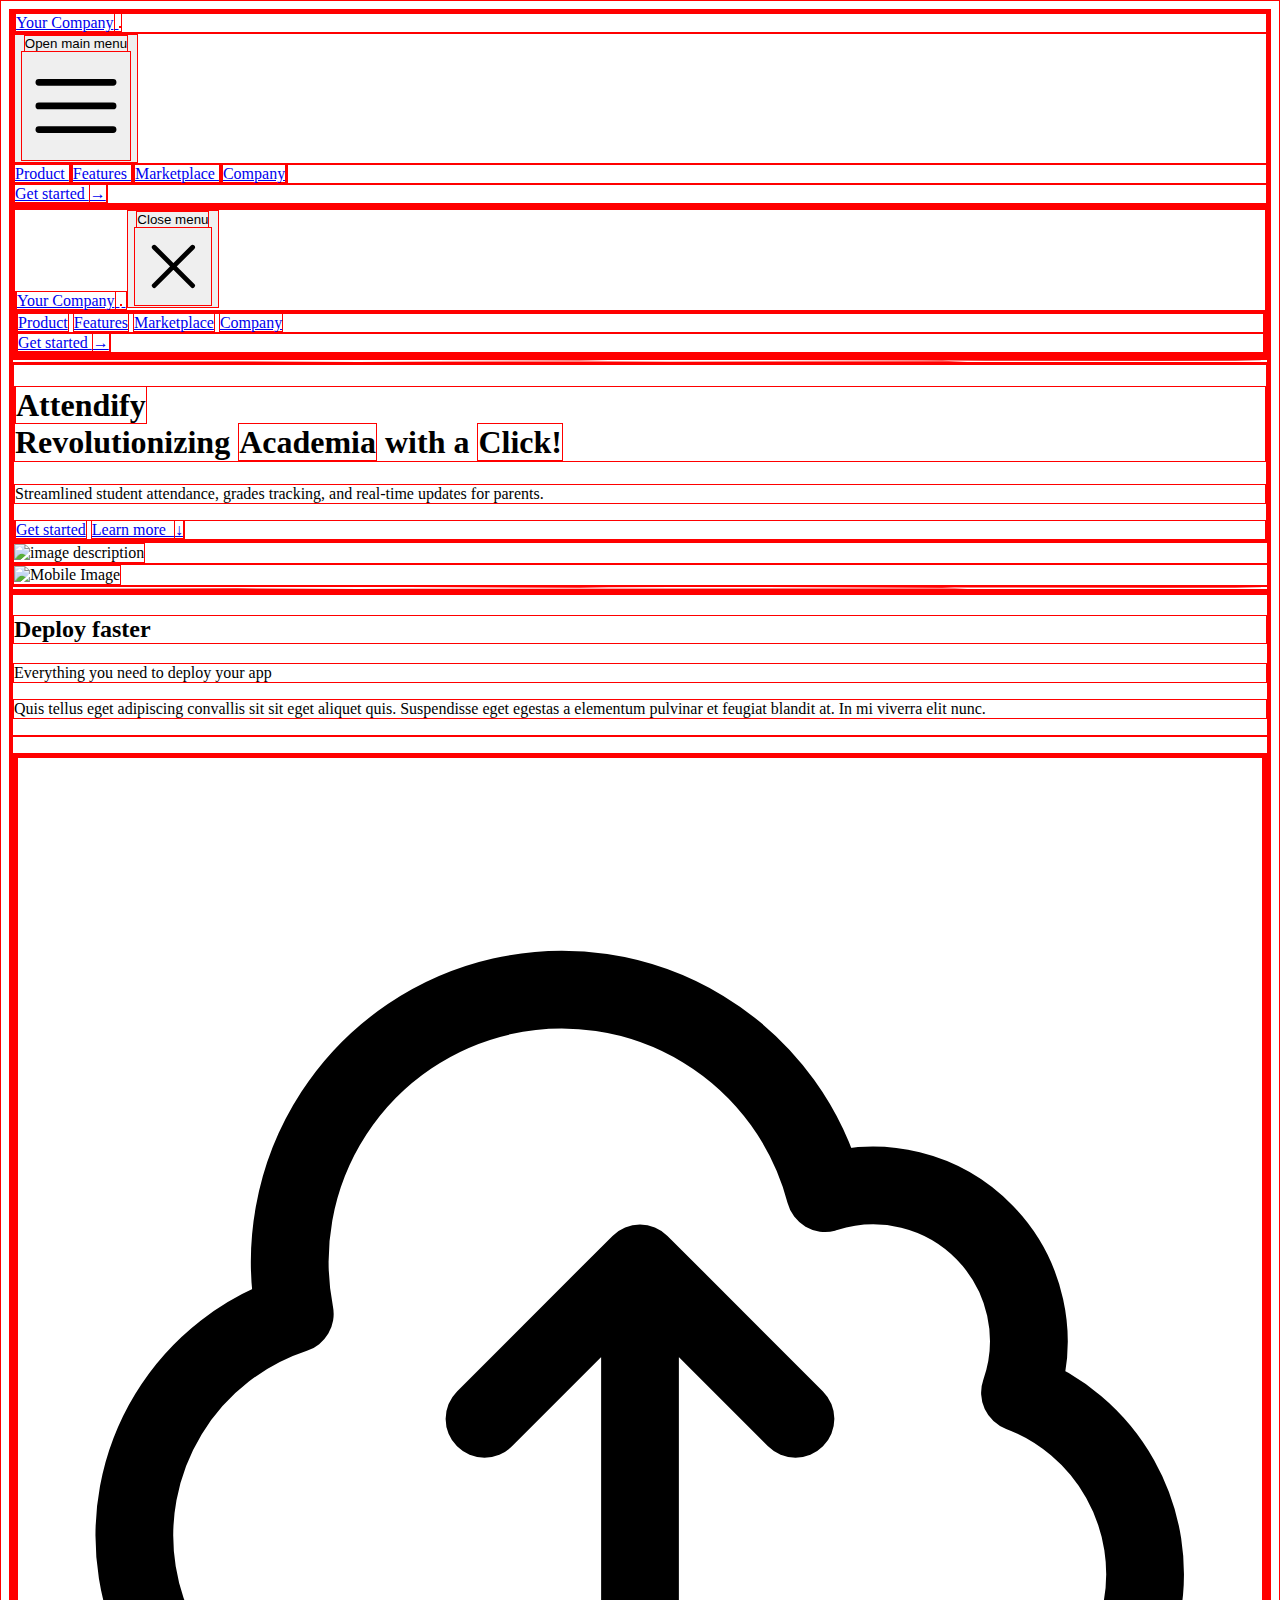
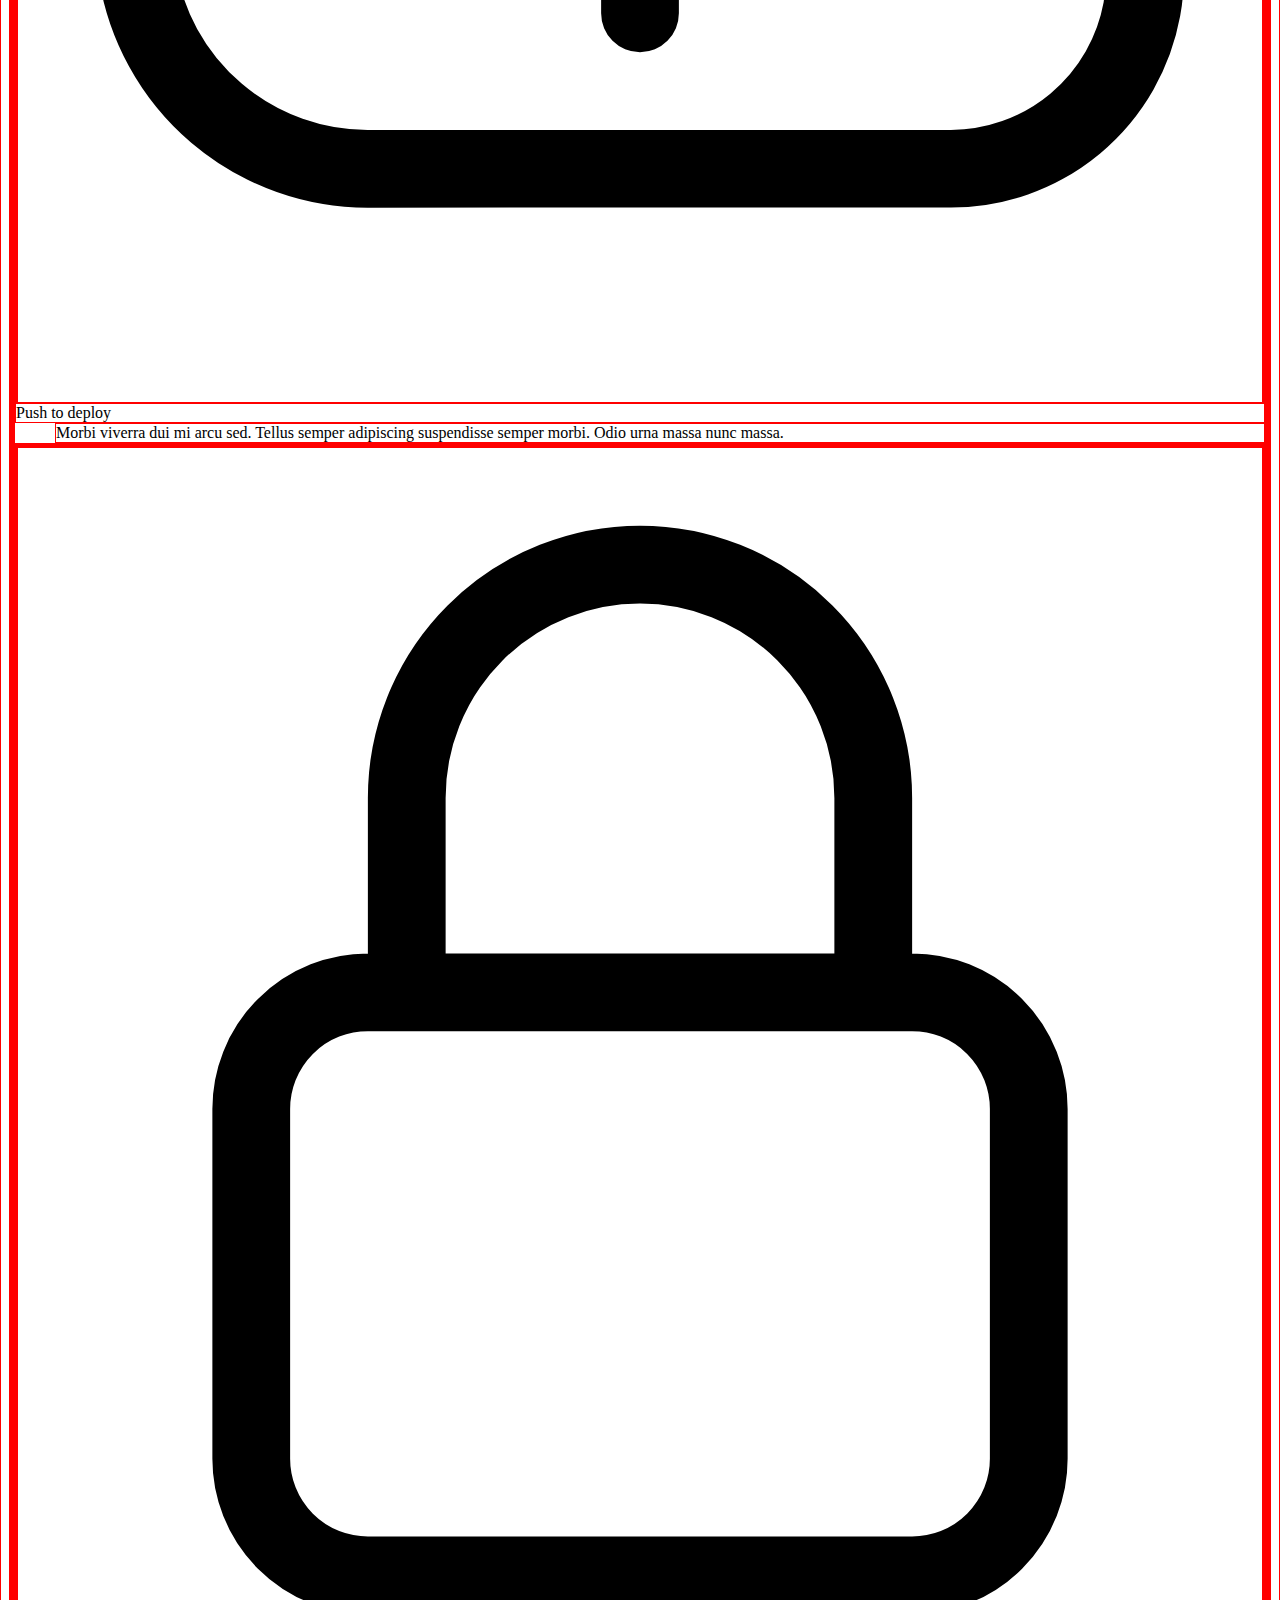
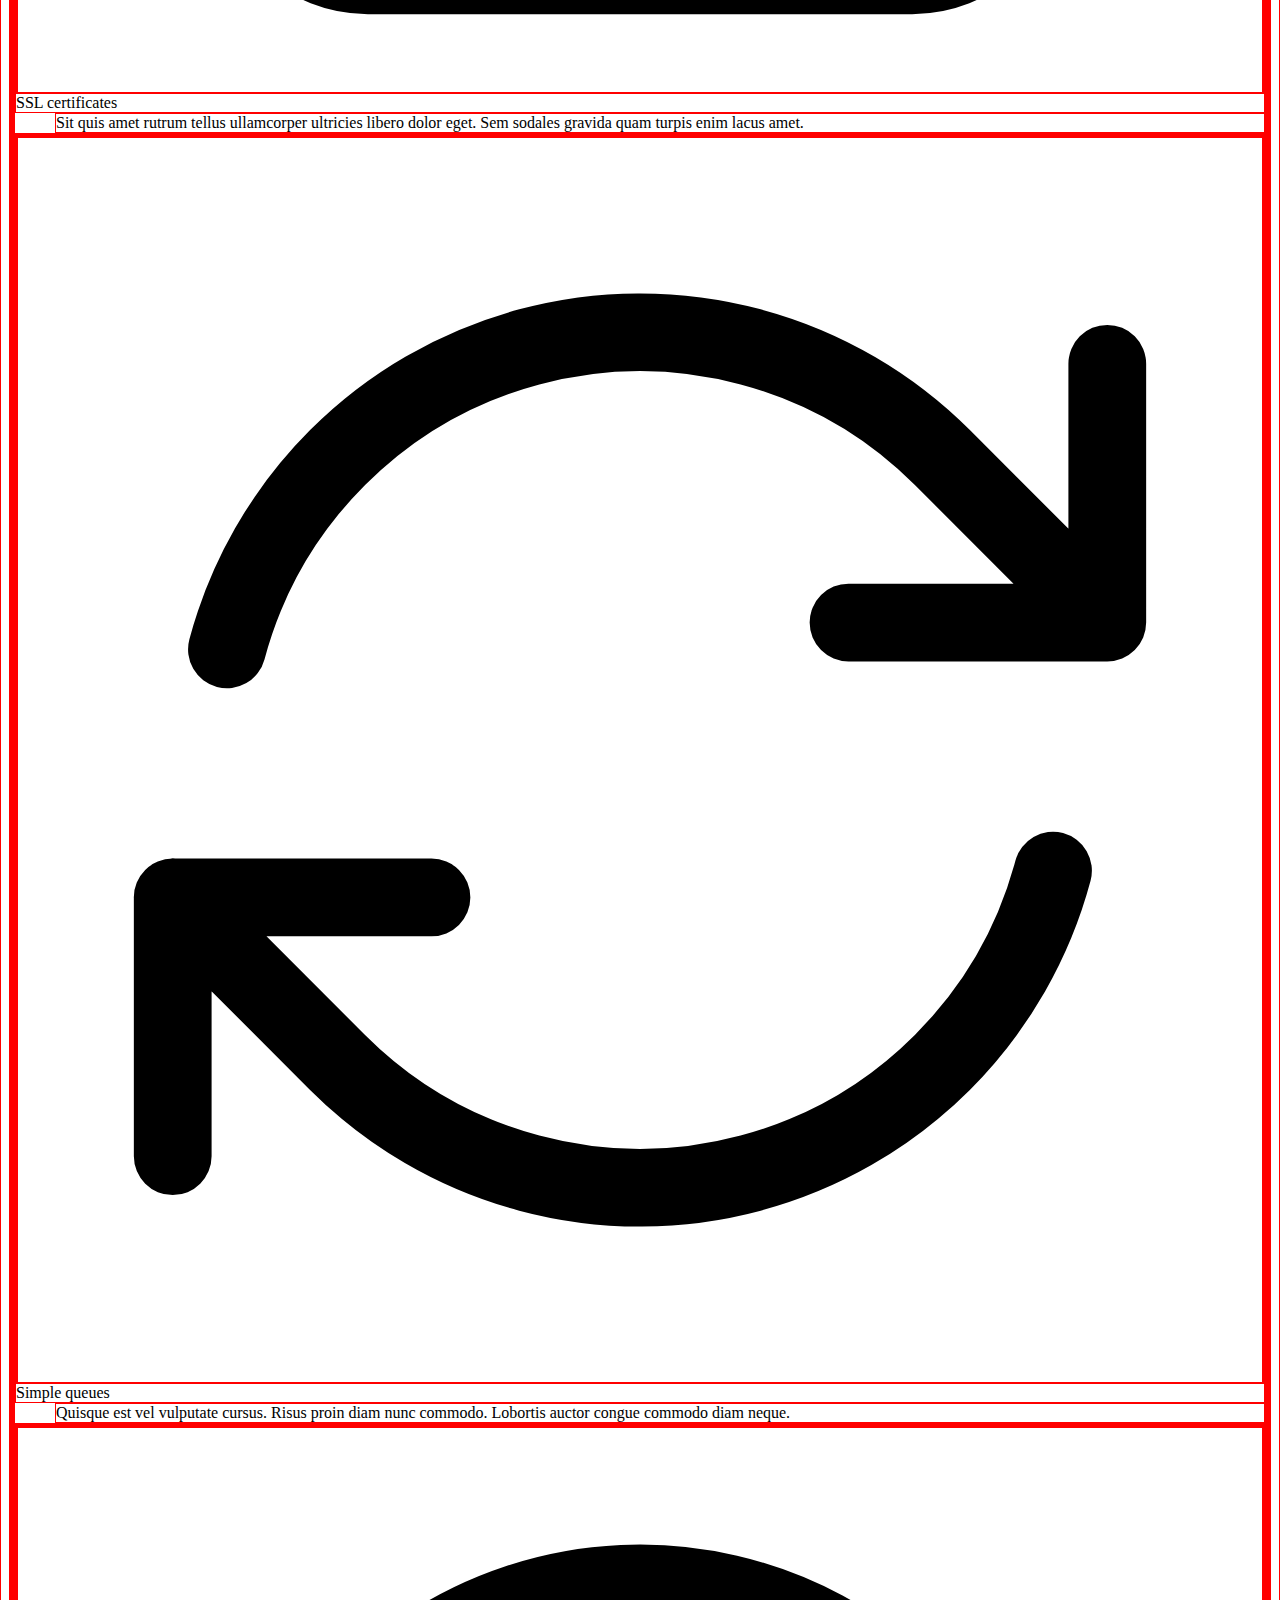
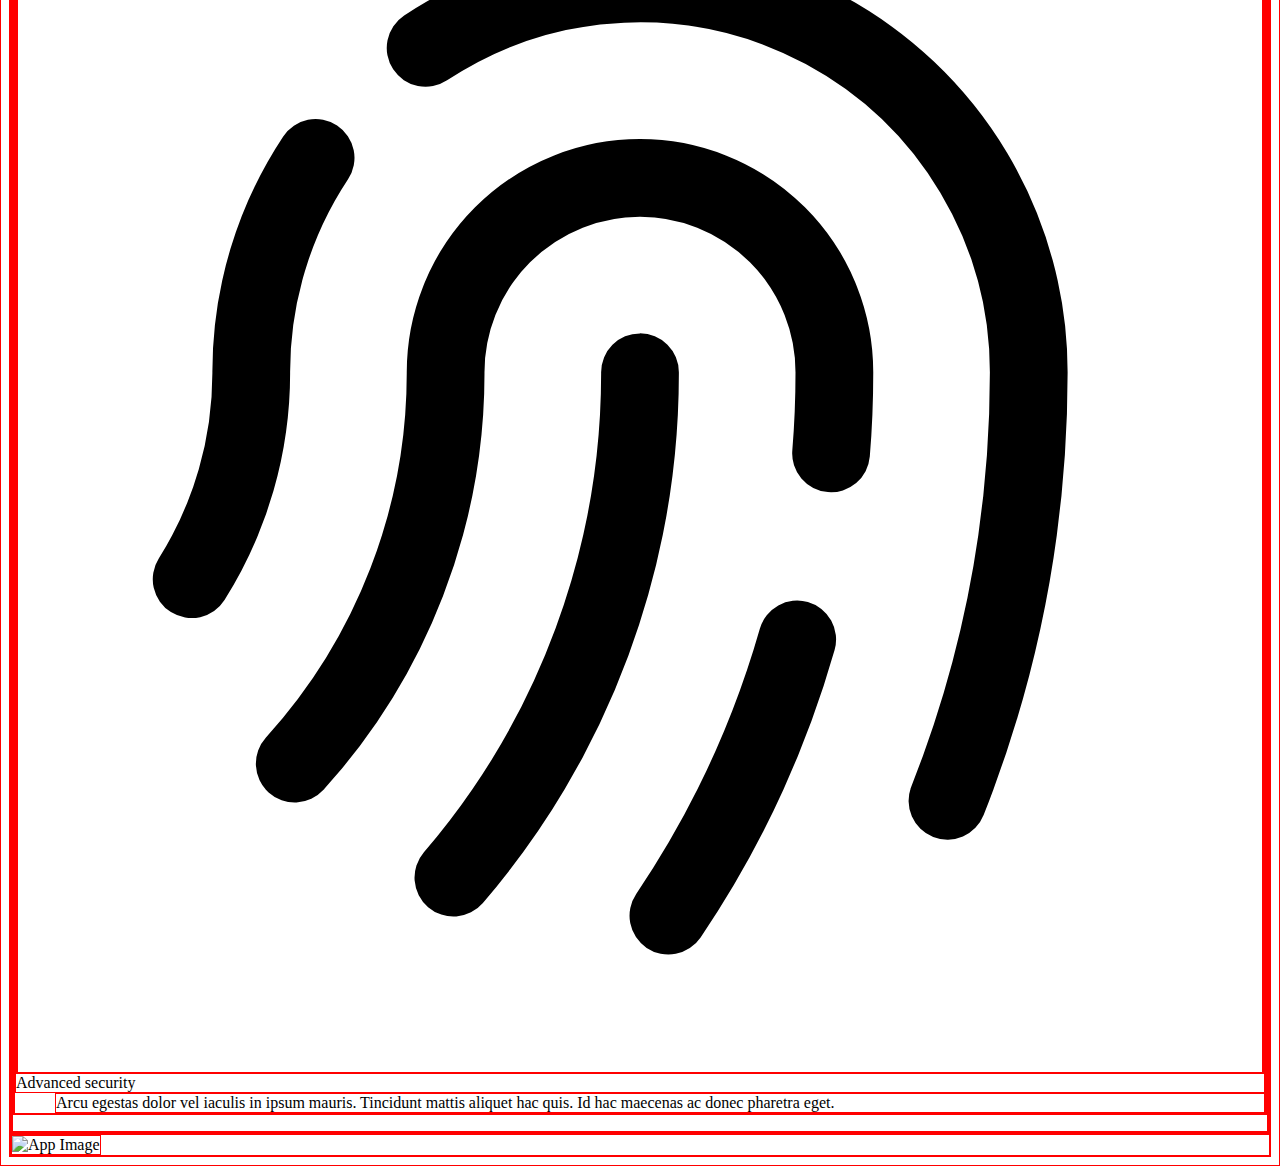
==== commit 06b5574a: "Final changes of the day" ====
--- a/home2.html
+++ b/home2.html
@@ -17,16 +17,36 @@
                 transform: scale(0);
                 opacity: 0;
             }
+
             50% {
                 transform: scale(1);
                 opacity: 1;
             }
+
             100% {
                 transform: scale(0);
                 opacity: 0;
             }
         }
-        
+
+        @keyframes bounce {
+
+            0%,
+            20%,
+            50%,
+            80%,
+            100% {
+                transform: translateY(0);
+            }
+
+            40% {
+                transform: translateY(-20px);
+            }
+
+            60% {
+                transform: translateY(-10px);
+            }
+        }
     </style>
 
 </head>
@@ -57,27 +77,36 @@
                         </svg>
                     </button>
                 </div>
+
                 <div class="hidden lg:flex lg:gap-x-12">
-                    <a href="#" class="text-sm font-semibold leading-6 text-gray-900 hover:text-indigo-600 transition duration-300 ease-in-out relative group">
+                    <a href="#"
+                        class="text-base font-semibold leading-6 text-gray-900 hover:text-indigo-600 transition duration-300 ease-in-out relative group">
                         Product
-                        <span class="absolute -bottom-0.5 -right-1 w-3 h-3 bg-indigo-600 rounded-full opacity-0 group-hover:opacity-100 animate-bubble"></span>
-                    </a>
-                    <a href="#" class="text-sm font-semibold leading-6 text-gray-900 hover:text-indigo-600 transition duration-300 ease-in-out relative group">
+                        <span
+                            class="absolute -bottom-0.5 -right-1 w-3 h-3 bg-indigo-600 rounded-full opacity-0 group-hover:opacity-100 animate-bubble"></span>
+                    </a>
+                    <a href="#"
+                        class="text-base font-semibold leading-6 text-gray-900 hover:text-indigo-600 transition duration-300 ease-in-out relative group">
                         Features
-                        <span class="absolute -bottom-0.5 -right-1 w-3 h-3 bg-indigo-600 rounded-full opacity-0 group-hover:opacity-100 animate-bubble"></span>
-                    </a>
-                    <a href="#" class="text-sm font-semibold leading-6 text-gray-900 hover:text-indigo-600 transition duration-300 ease-in-out relative group">
+                        <span
+                            class="absolute -bottom-0.5 -right-1 w-3 h-3 bg-indigo-600 rounded-full opacity-0 group-hover:opacity-100 animate-bubble"></span>
+                    </a>
+                    <a href="#"
+                        class="text-base font-semibold leading-6 text-gray-900 hover:text-indigo-600 transition duration-300 ease-in-out relative group">
                         Marketplace
-                        <span class="absolute -bottom-0.5 -right-1 w-3 h-3 bg-indigo-600 rounded-full opacity-0 group-hover:opacity-100 animate-bubble"></span>
-                    </a>
-                    <a href="#" class="text-sm font-semibold leading-6 text-gray-900 hover:text-indigo-600 transition duration-300 ease-in-out relative group">
+                        <span
+                            class="absolute -bottom-0.5 -right-1 w-3 h-3 bg-indigo-600 rounded-full opacity-0 group-hover:opacity-100 animate-bubble"></span>
+                    </a>
+                    <a href="#"
+                        class="text-base font-semibold leading-6 text-gray-900 hover:text-indigo-600 transition duration-300 ease-in-out relative group">
                         Company
-                        <span class="absolute -bottom-0.5 -right-1 w-3 h-3 bg-indigo-600 rounded-full opacity-0 group-hover:opacity-100 animate-bubble"></span>
-                    </a>
-                </div>
-                
-                
-                
+                        <span
+                            class="absolute -bottom-0.5 -right-1 w-3 h-3 bg-indigo-600 rounded-full opacity-0 group-hover:opacity-100 animate-bubble"></span>
+                    </a>
+                </div>
+
+
+
                 <div class="hidden lg:flex lg:flex-1 lg:justify-end">
                     <a href="#" class="text-sm font-semibold leading-6 text-gray-900">Get started <span
                             aria-hidden="true">&rarr;</span></a>
@@ -108,18 +137,18 @@
                         <div class="-my-6 divide-y divide-gray-500/10">
                             <div class="space-y-2 py-6">
                                 <a href="#"
-                                    class="-mx-3 block rounded-lg px-3 py-2 text-base font-semibold leading-7 text-gray-900 hover:bg-gray-50">Product</a>
-                                <a href="#"
-                                    class="-mx-3 block rounded-lg px-3 py-2 text-base font-semibold leading-7 text-gray-900 hover:bg-gray-50">Features</a>
-                                <a href="#"
-                                    class="-mx-3 block rounded-lg px-3 py-2 text-base font-semibold leading-7 text-gray-900 hover:bg-gray-50">Marketplace</a>
-                                <a href="#"
-                                    class="-mx-3 block rounded-lg px-3 py-2 text-base font-semibold leading-7 text-gray-900 hover:bg-gray-50">Company</a>
+                                    class="-mx-3 block rounded-lg px-3 py-2 text-base font-semibold leading-7 text-gray-900 hover:bg-gray-50 hover:text-indigo-600 transition duration-300 ease-in-out">Product</a>
+                                <a href="#"
+                                    class="-mx-3 block rounded-lg px-3 py-2 text-base font-semibold leading-7 text-gray-900 hover:bg-gray-50 hover:text-indigo-600 transition duration-300 ease-in-out">Features</a>
+                                <a href="#"
+                                    class="-mx-3 block rounded-lg px-3 py-2 text-base font-semibold leading-7 text-gray-900 hover:bg-gray-50 hover:text-indigo-600 transition duration-300 ease-in-out">Marketplace</a>
+                                <a href="#"
+                                    class="-mx-3 block rounded-lg px-3 py-2 text-base font-semibold leading-7 text-gray-900 hover:bg-gray-50 hover:text-indigo-600 transition duration-300 ease-in-out">Company</a>
                             </div>
                             <div class="py-6">
                                 <a href="#"
-                                    class="-mx-3 block rounded-lg px-3 py-2.5 text-base font-semibold leading-7 text-gray-900 hover:bg-gray-50">Log
-                                    in</a>
+                                    class="-mx-3 block rounded-lg px-3 py-2.5 text-base font-semibold leading-7 text-indigo-600 hover:bg-gray-50">Get
+                                    started <span aria-hidden="true">&rarr;</span></a>
                             </div>
                         </div>
                     </div>
@@ -136,9 +165,11 @@
             </div>
             <div class="mx-auto max-w-2xl py-28 sm:py-48 lg:py-56">
                 <div class="text-center">
-                    <h1 class="text-4xl sm:text-2xl font-bold tracking-tight text-gray-900 sm:text-6xl">Attendify <br>
-                        Revolutionizing Academia with a Click!</h1>
-                    <p class="mt-6 text-lg sm:text-sm leading-8 text-gray-600">Streamlined student attendance, grades
+                    <h1 class="text-4xl sm:text-2xl font-bold tracking-tight text-gray-900 sm:text-6xl"> <span
+                            class="text-indigo-600">Attendify</span><br>
+                        Revolutionizing <span class="text-indigo-600">Academia</span> with a <span
+                            class="text-indigo-600">Click!</span></h1>
+                    <p class="mt-6 text-lg leading-8 text-gray-600">Streamlined student attendance, grades
                         tracking,
                         and
                         real-time updates for parents.</p>
@@ -146,15 +177,39 @@
                         <a href="#"
                             class="rounded-md bg-indigo-600 px-3.5 py-2.5 text-sm font-semibold text-white shadow-sm hover:bg-indigo-500 focus-visible:outline focus-visible:outline-2 focus-visible:outline-offset-2 focus-visible:outline-indigo-600">Get
                             started</a>
-                        <a href="#" class="text-sm font-semibold leading-6 text-gray-900">Learn more <span
-                                aria-hidden="true">→</span></a>
-                    </div>
-                </div>
-            </div>
-
-            <div class="max-w-6xl mx-auto shadow-2xl rounded-2xl">
-                <img class="h-auto max-w-full rounded-xl	" src="/img/img1.png" alt="image description">
-            </div>
+                        <a href="#" class="text-sm font-semibold leading-6 text-gray-900">Learn more &nbsp;<span
+                                aria-hidden="true" class="animate-bounce 4s inline-block">&#8595;</span>
+                        </a>
+                    </div>
+                </div>
+            </div>
+
+            <div class="max-w-6xl mx-auto shadow-2xl rounded-2xl hidden sm:block">
+                <img class="h-auto max-w-full rounded-xl" src="/img/home.png" alt="image description">
+            </div>
+            
+            <div class="flex items-center justify-center sm:hidden">
+                <img src="img/mobile2.webp" alt="Mobile Image" class="border-0 max-w-64 h-max object-cover">
+            </div>
+                    
+            
+            
+            
+            
+
+            <!-- <div class="overflow-hidden bg-white py-24 sm:py-32 lg:hidden sm:hidden">
+                <div class="mx-auto max-w-7xl px-6 lg:px-8">
+                    <div
+                        class="mx-auto grid max-w-2xl grid-cols-1 gap-x-8 gap-y-16 sm:gap-y-20 lg:mx-0 lg:max-w-none lg:grid-cols-2">
+                        
+                        </div>
+                        <img src="https://tailwindui.com/img/component-images/dark-project-app-screenshot.png"
+                            alt="Product screenshot"
+                            class="w-[48rem] max-w-none rounded-xl shadow-xl ring-1 ring-gray-400/10 sm:w-[57rem] md:-ml-4 lg:-ml-0"
+                            width="2432" height="1442">
+                    </div>
+                </div>
+            </div> -->
 
             <div class="absolute inset-x-0 top-[calc(100%-13rem)] -z-10 transform-gpu overflow-hidden blur-3xl sm:top-[calc(100%-30rem)]"
                 aria-hidden="true">
@@ -243,72 +298,14 @@
     </div>
 
 
-    <div class="overflow-hidden bg-white py-24 sm:py-32">
-        <div class="mx-auto max-w-7xl px-6 lg:px-8">
-            <div
-                class="mx-auto grid max-w-2xl grid-cols-1 gap-x-8 gap-y-16 sm:gap-y-20 lg:mx-0 lg:max-w-none lg:grid-cols-2">
-                <div class="lg:pr-8 lg:pt-4">
-                    <div class="lg:max-w-lg">
-                        <h2 class="text-base font-semibold leading-7 text-indigo-600">Deploy faster</h2>
-                        <p class="mt-2 text-3xl font-bold tracking-tight text-gray-900 sm:text-4xl">A better workflow
-                        </p>
-                        <p class="mt-6 text-lg leading-8 text-gray-600">Lorem ipsum, dolor sit amet consectetur
-                            adipisicing elit. Maiores impedit perferendis suscipit eaque, iste dolor cupiditate
-                            blanditiis ratione.</p>
-                        <dl class="mt-10 max-w-xl space-y-8 text-base leading-7 text-gray-600 lg:max-w-none">
-                            <div class="relative pl-9">
-                                <dt class="inline font-semibold text-gray-900">
-                                    <svg class="absolute left-1 top-1 h-5 w-5 text-indigo-600" viewBox="0 0 20 20"
-                                        fill="currentColor" aria-hidden="true">
-                                        <path fill-rule="evenodd"
-                                            d="M5.5 17a4.5 4.5 0 01-1.44-8.765 4.5 4.5 0 018.302-3.046 3.5 3.5 0 014.504 4.272A4 4 0 0115 17H5.5zm3.75-2.75a.75.75 0 001.5 0V9.66l1.95 2.1a.75.75 0 101.1-1.02l-3.25-3.5a.75.75 0 00-1.1 0l-3.25 3.5a.75.75 0 101.1 1.02l1.95-2.1v4.59z"
-                                            clip-rule="evenodd" />
-                                    </svg>
-                                    Push to deploy.
-                                </dt>
-                                <dd class="inline">Lorem ipsum, dolor sit amet consectetur adipisicing elit. Maiores
-                                    impedit perferendis suscipit eaque, iste dolor cupiditate blanditiis ratione.</dd>
-                            </div>
-                            <div class="relative pl-9">
-                                <dt class="inline font-semibold text-gray-900">
-                                    <svg class="absolute left-1 top-1 h-5 w-5 text-indigo-600" viewBox="0 0 20 20"
-                                        fill="currentColor" aria-hidden="true">
-                                        <path fill-rule="evenodd"
-                                            d="M10 1a4.5 4.5 0 00-4.5 4.5V9H5a2 2 0 00-2 2v6a2 2 0 002 2h10a2 2 0 002-2v-6a2 2 0 00-2-2h-.5V5.5A4.5 4.5 0 0010 1zm3 8V5.5a3 3 0 10-6 0V9h6z"
-                                            clip-rule="evenodd" />
-                                    </svg>
-                                    SSL certificates.
-                                </dt>
-                                <dd class="inline">Anim aute id magna aliqua ad ad non deserunt sunt. Qui irure qui
-                                    lorem cupidatat commodo.</dd>
-                            </div>
-                            <div class="relative pl-9">
-                                <dt class="inline font-semibold text-gray-900">
-                                    <svg class="absolute left-1 top-1 h-5 w-5 text-indigo-600" viewBox="0 0 20 20"
-                                        fill="currentColor" aria-hidden="true">
-                                        <path
-                                            d="M4.632 3.533A2 2 0 016.577 2h6.846a2 2 0 011.945 1.533l1.976 8.234A3.489 3.489 0 0016 11.5H4c-.476 0-.93.095-1.344.267l1.976-8.234z" />
-                                        <path fill-rule="evenodd"
-                                            d="M4 13a2 2 0 100 4h12a2 2 0 100-4H4zm11.24 2a.75.75 0 01.75-.75H16a.75.75 0 01.75.75v.01a.75.75 0 01-.75.75h-.01a.75.75 0 01-.75-.75V15zm-2.25-.75a.75.75 0 00-.75.75v.01c0 .414.336.75.75.75H13a.75.75 0 00.75-.75V15a.75.75 0 00-.75-.75h-.01z"
-                                            clip-rule="evenodd" />
-                                    </svg>
-                                    Database backups.
-                                </dt>
-                                <dd class="inline">Ac tincidunt sapien vehicula erat auctor pellentesque rhoncus. Et
-                                    magna sit morbi lobortis.</dd>
-                            </div>
-                        </dl>
-                    </div>
-                </div>
-                <img src="https://tailwindui.com/img/component-images/dark-project-app-screenshot.png"
-                    alt="Product screenshot"
-                    class="w-[48rem] max-w-none rounded-xl shadow-xl ring-1 ring-gray-400/10 sm:w-[57rem] md:-ml-4 lg:-ml-0"
-                    width="2432" height="1442">
-            </div>
-        </div>
-    </div>
-
-
+
+
+
+
+
+    <div class="relative">
+        <img src="img/mobile.png" alt="App Image" class="absolute inset-0 w-full h-full object-cover">
+      </div>
 
 
 
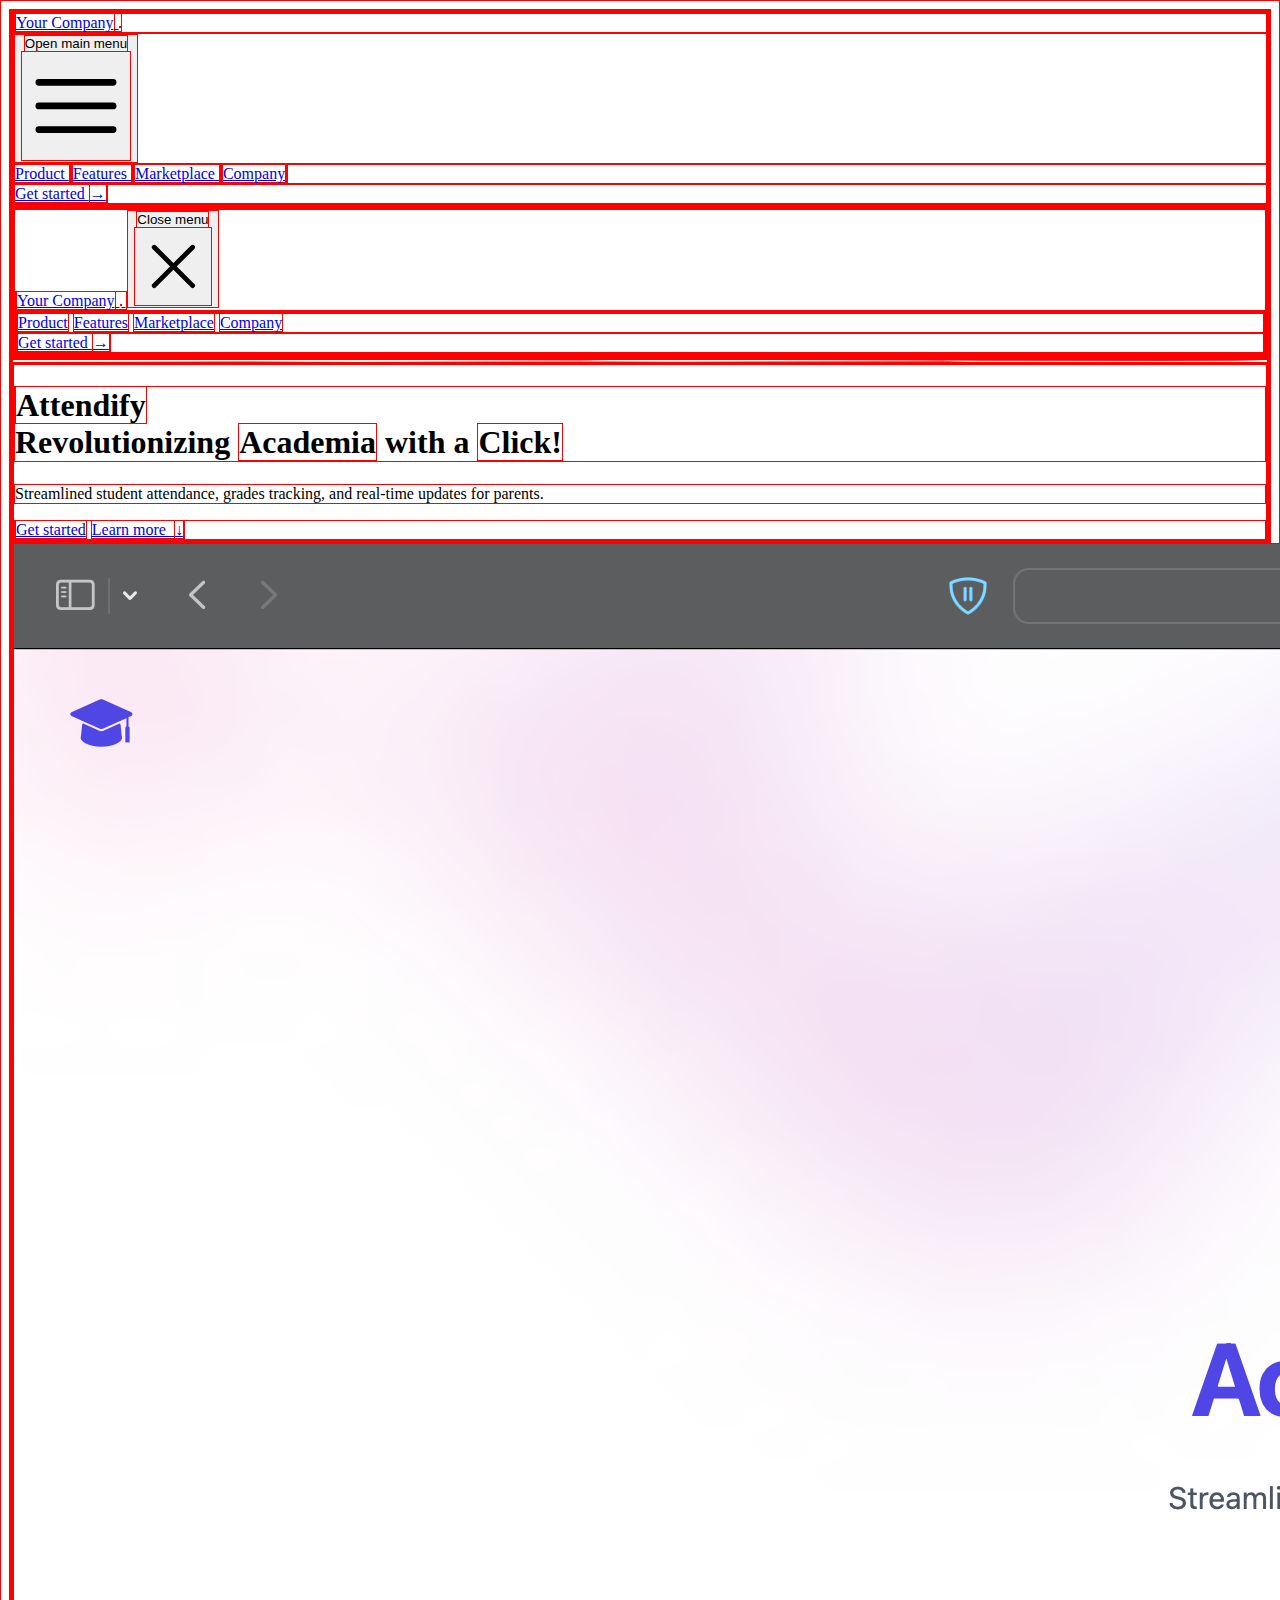
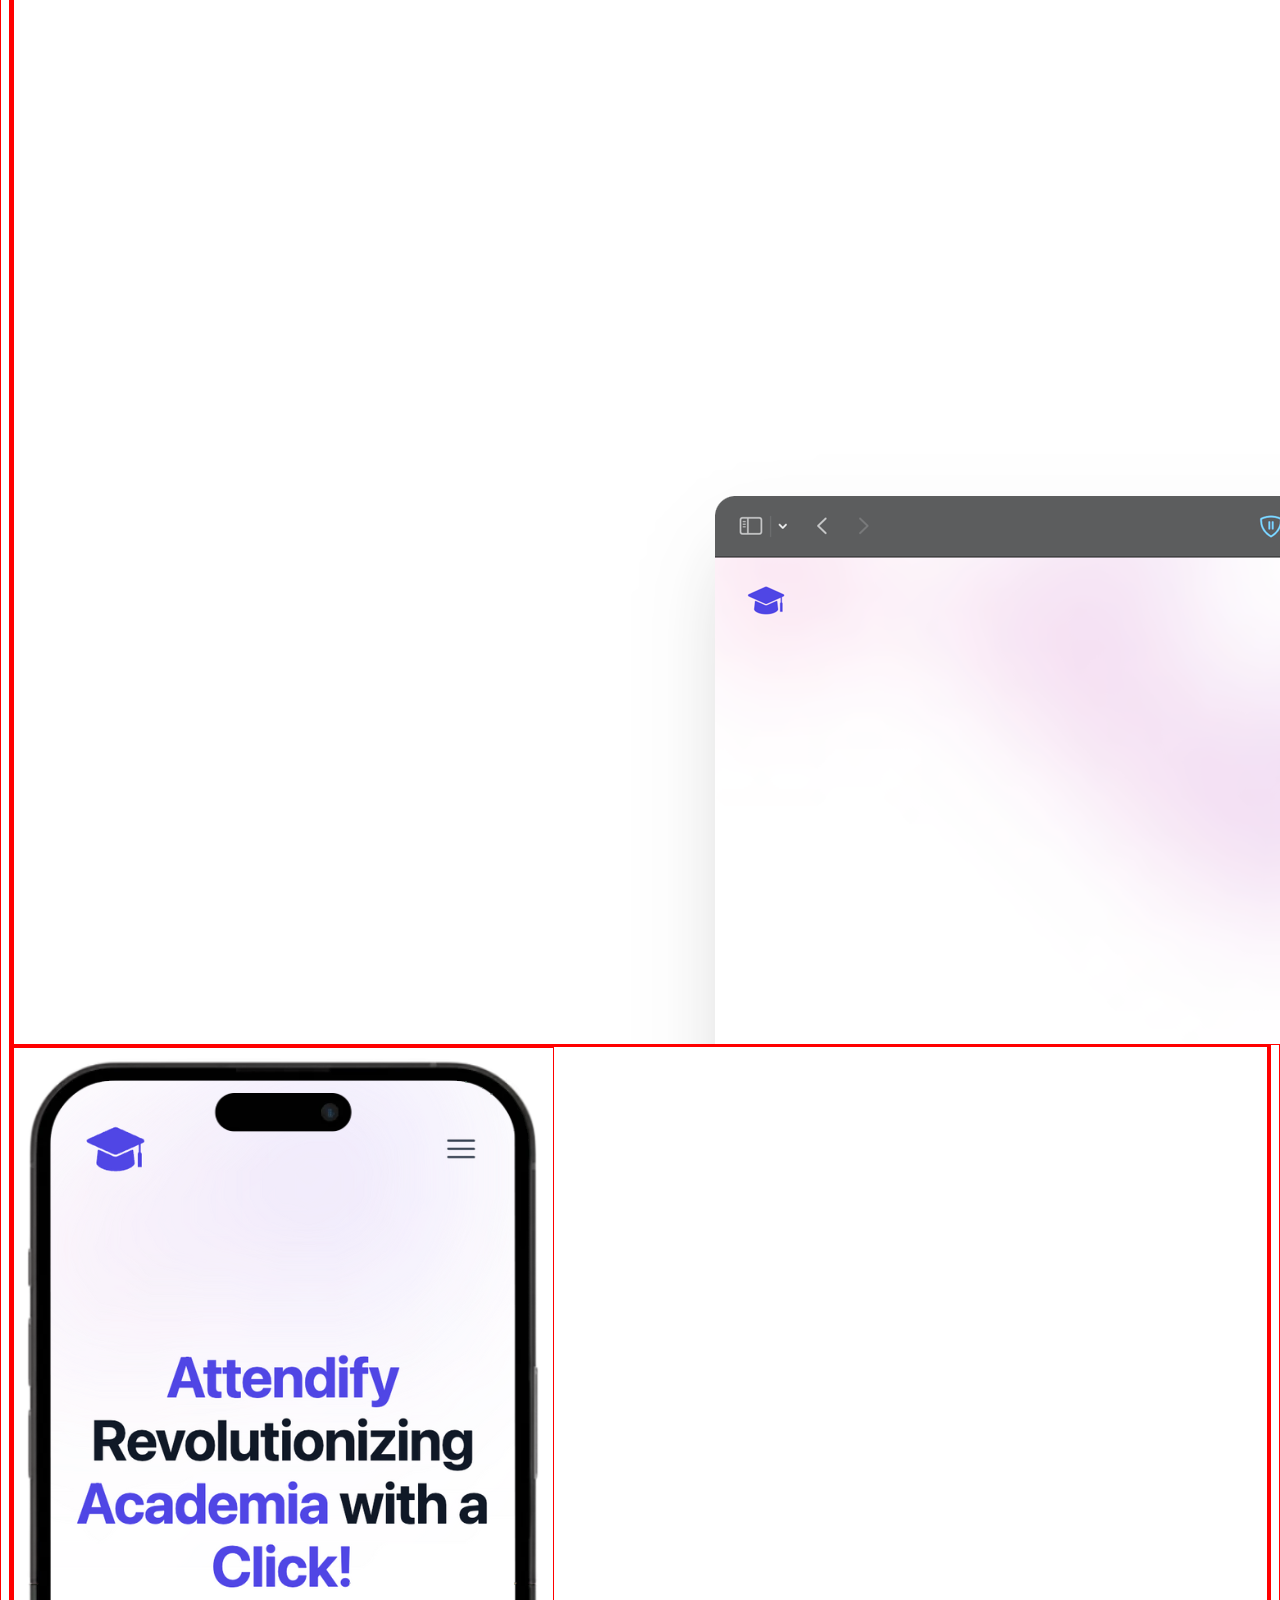
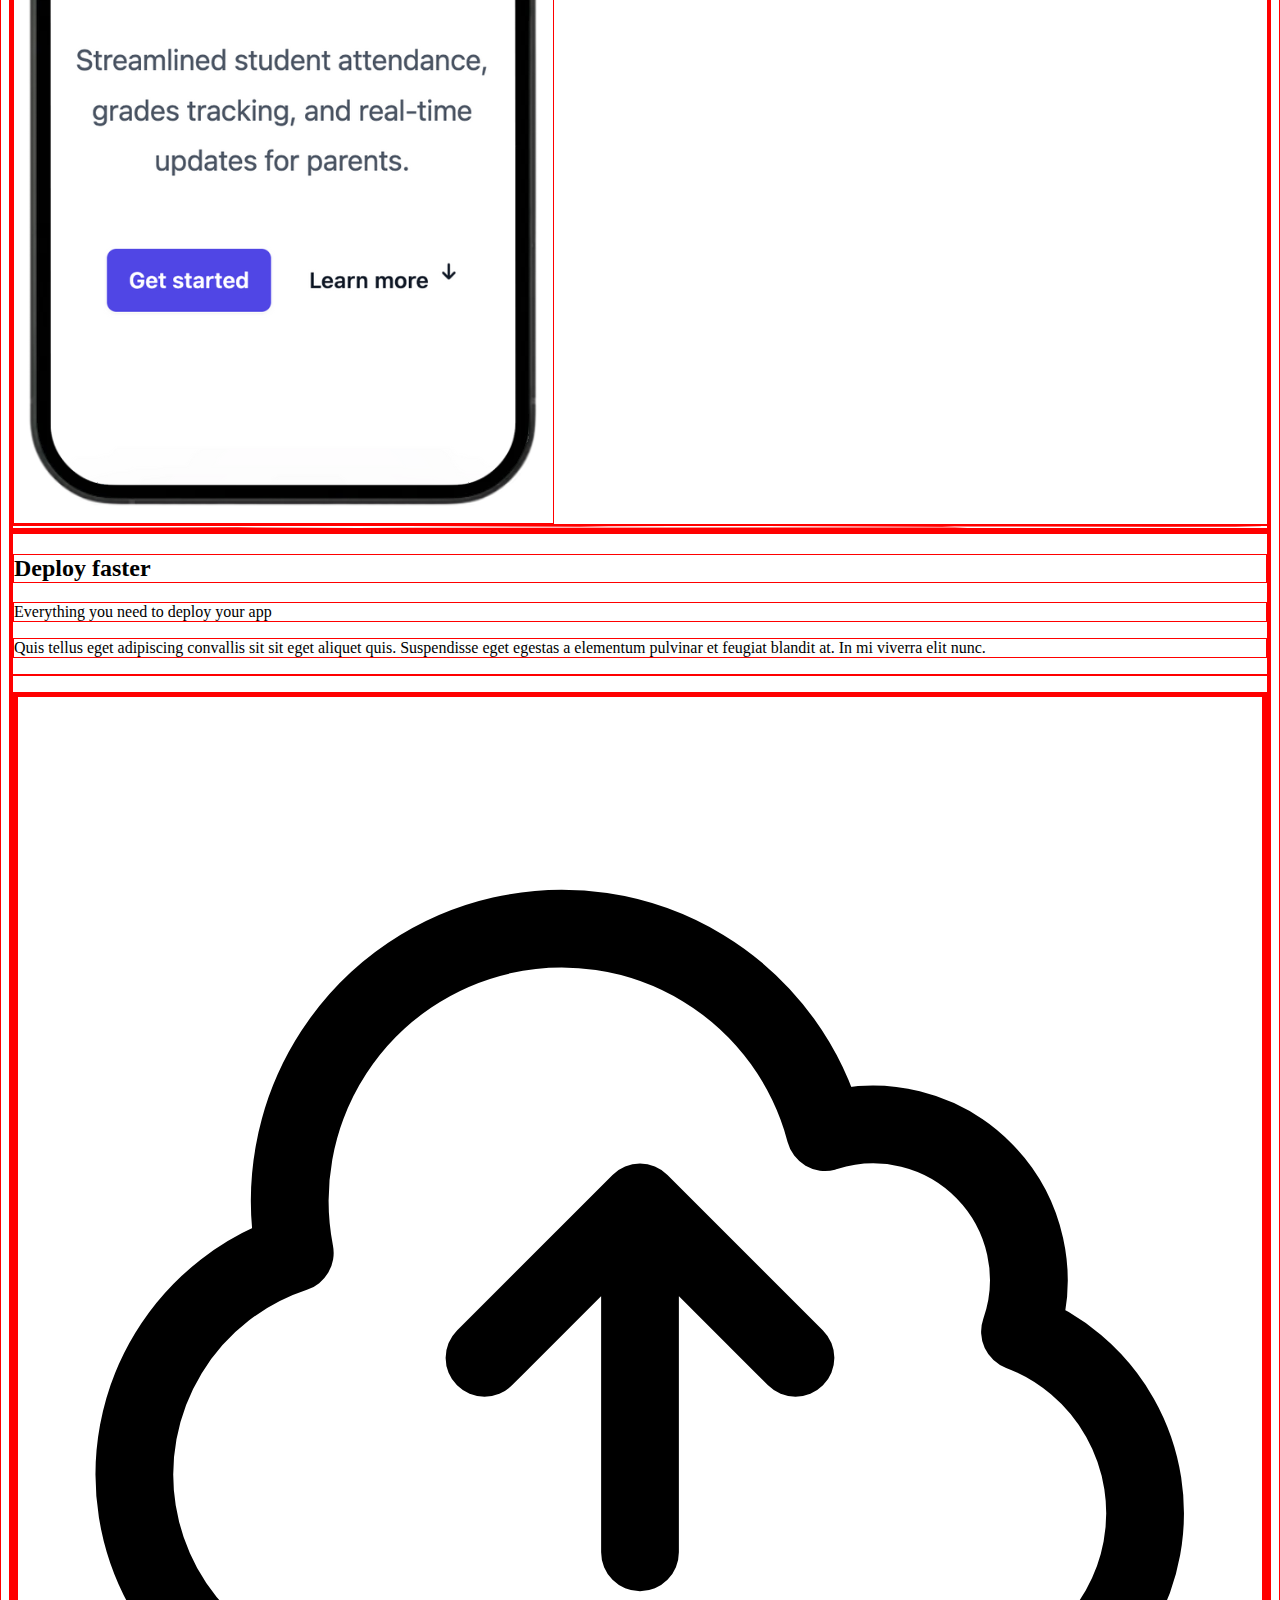
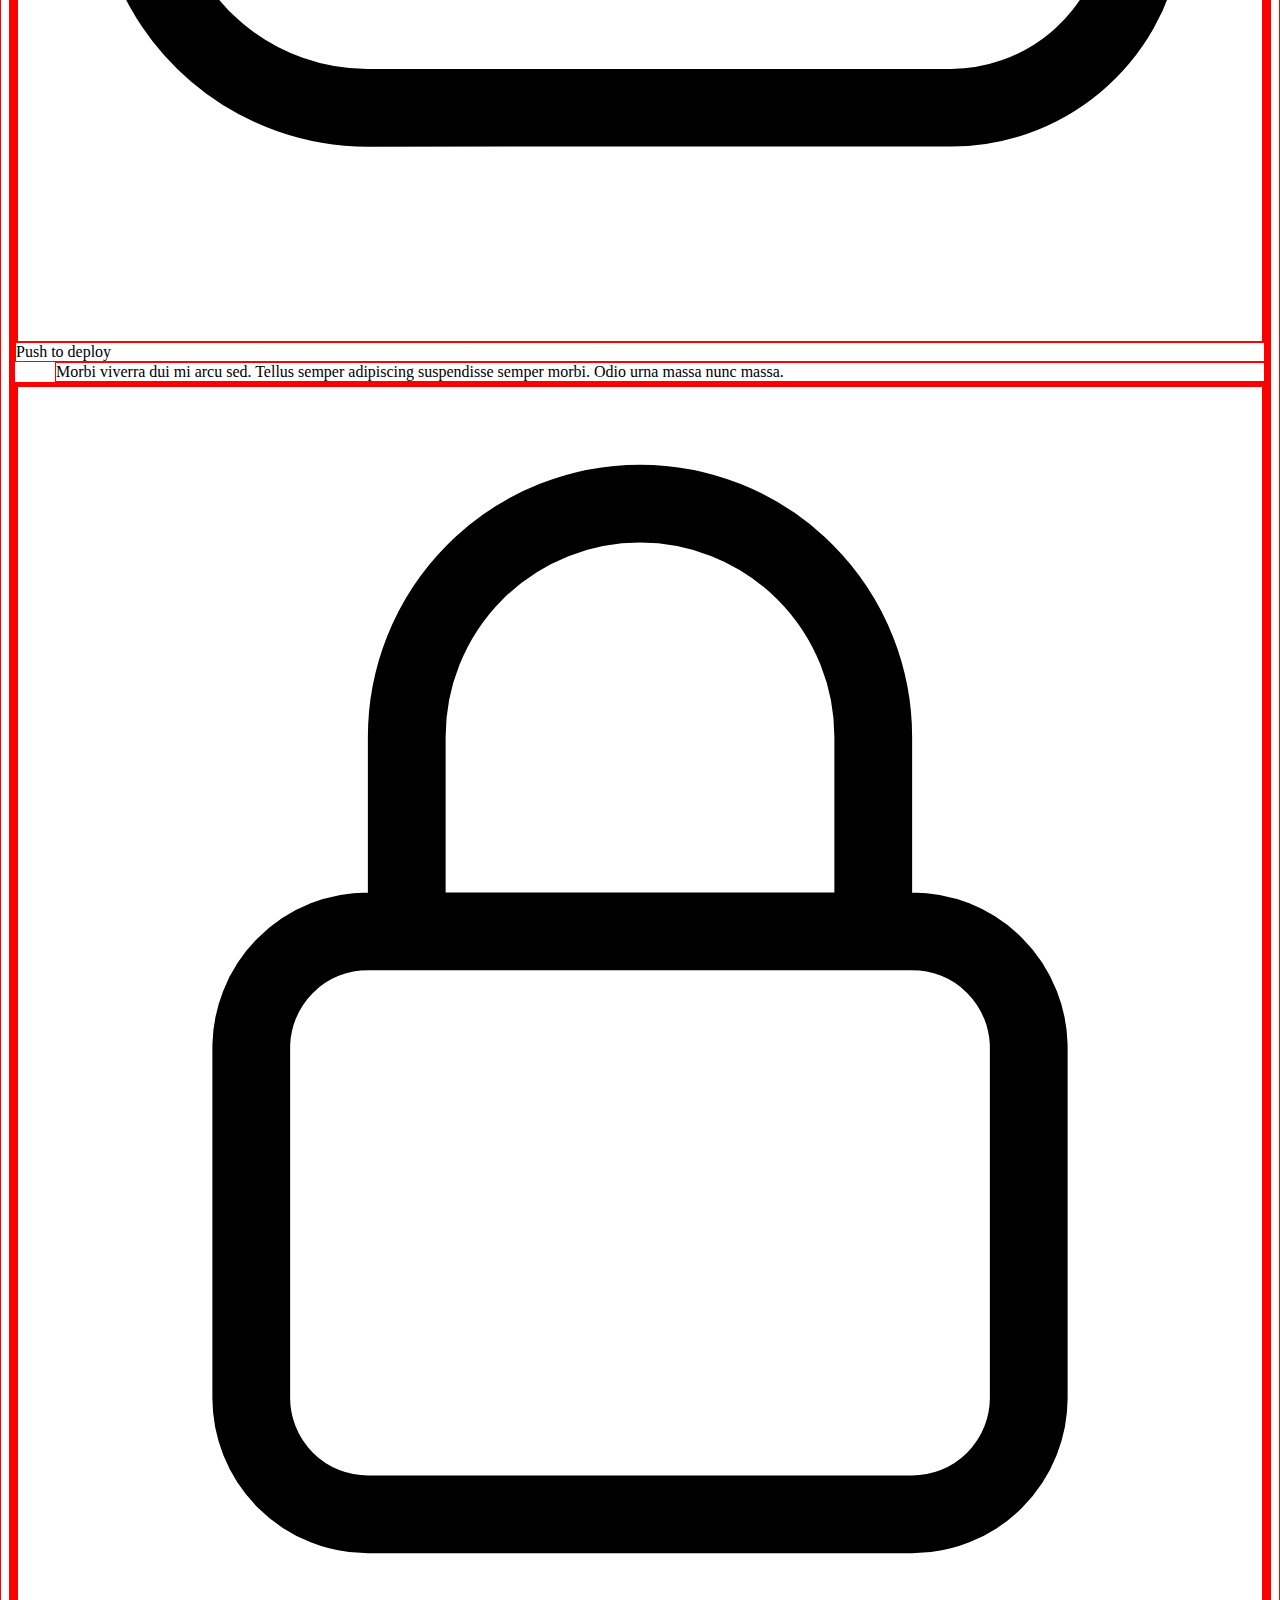
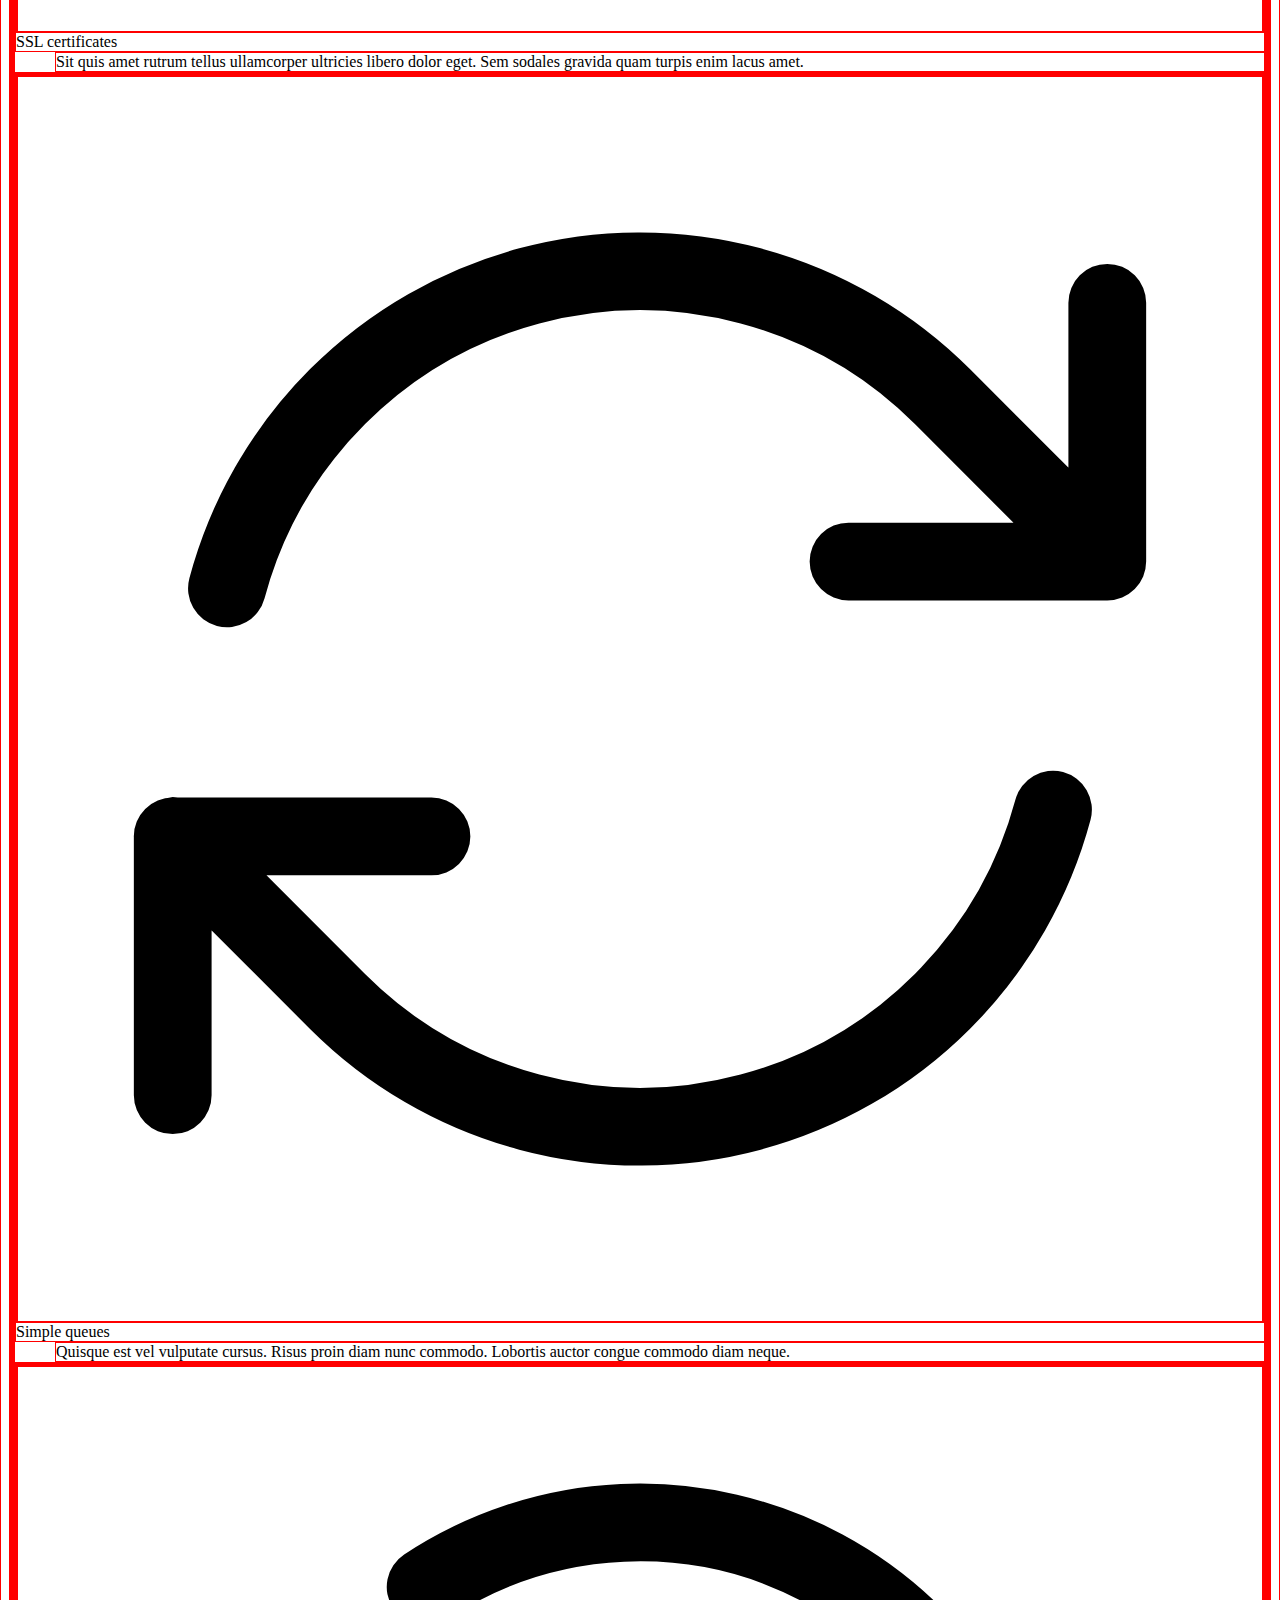
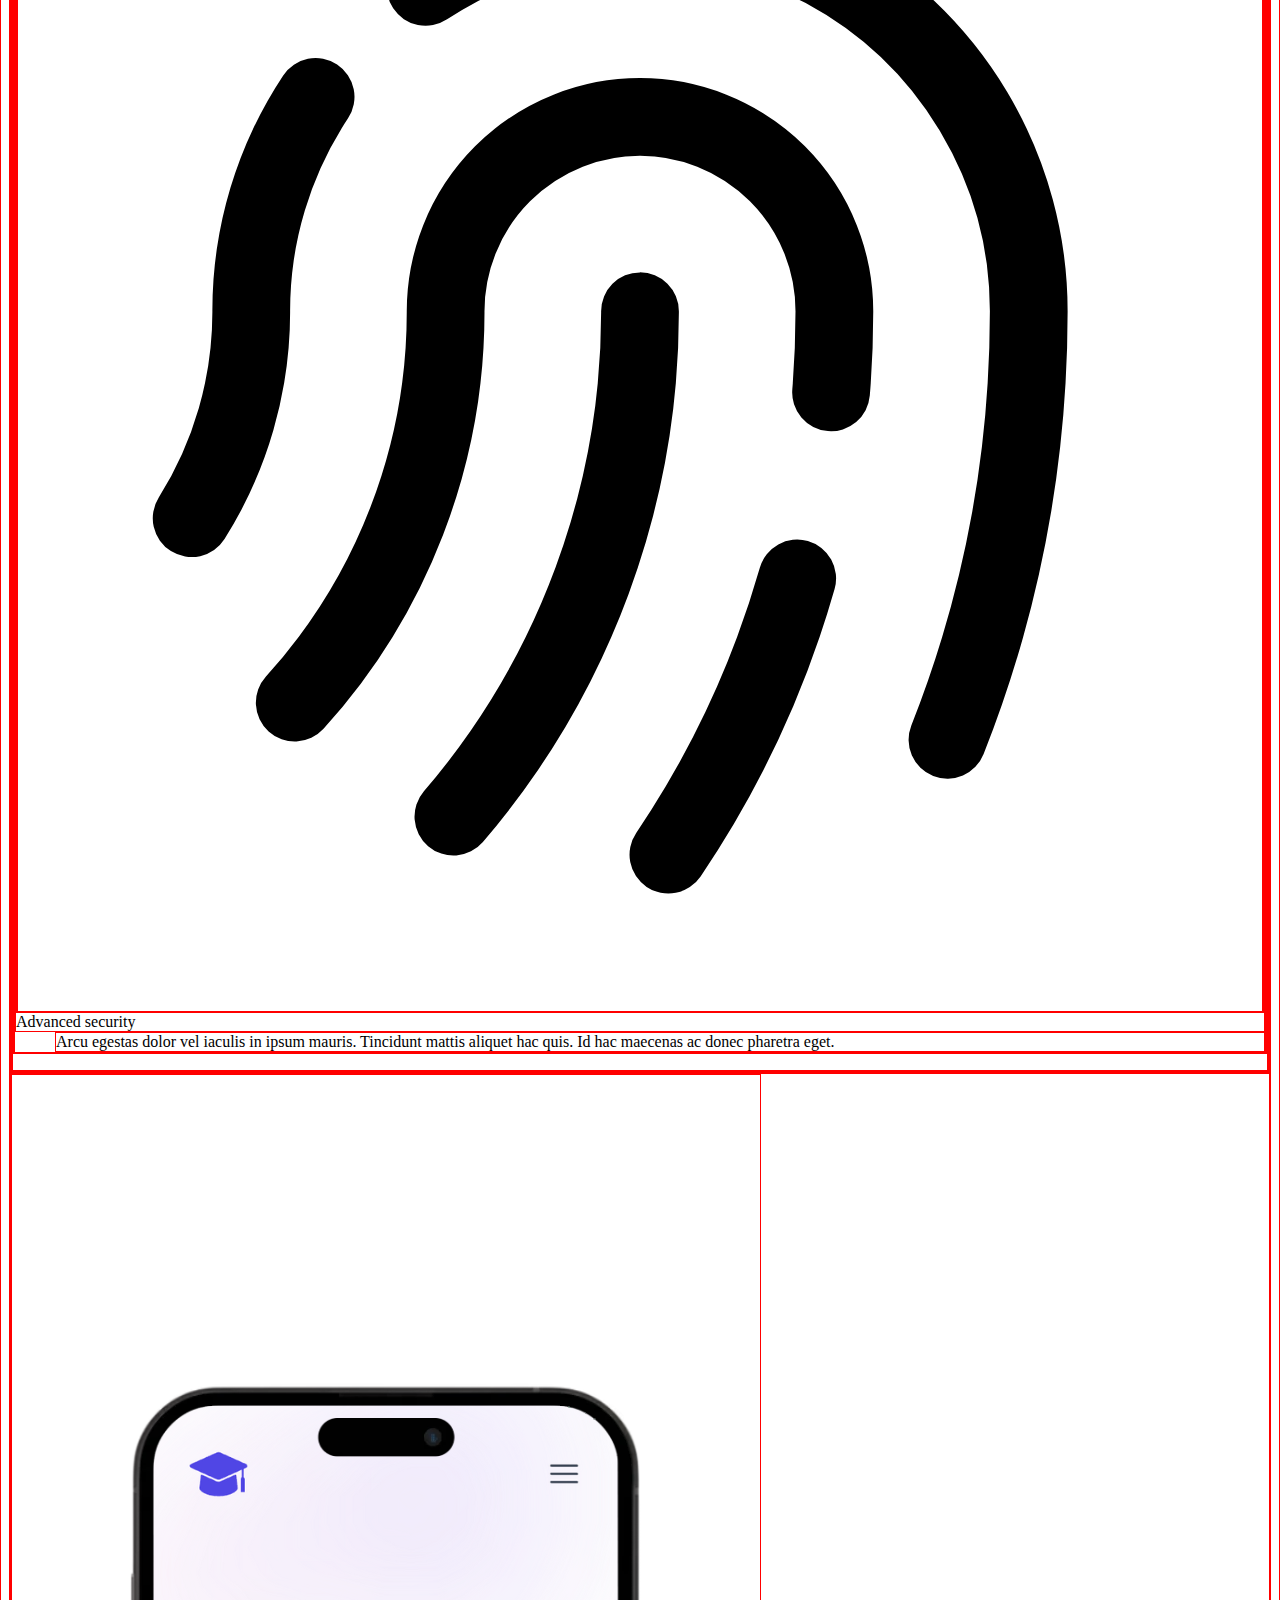
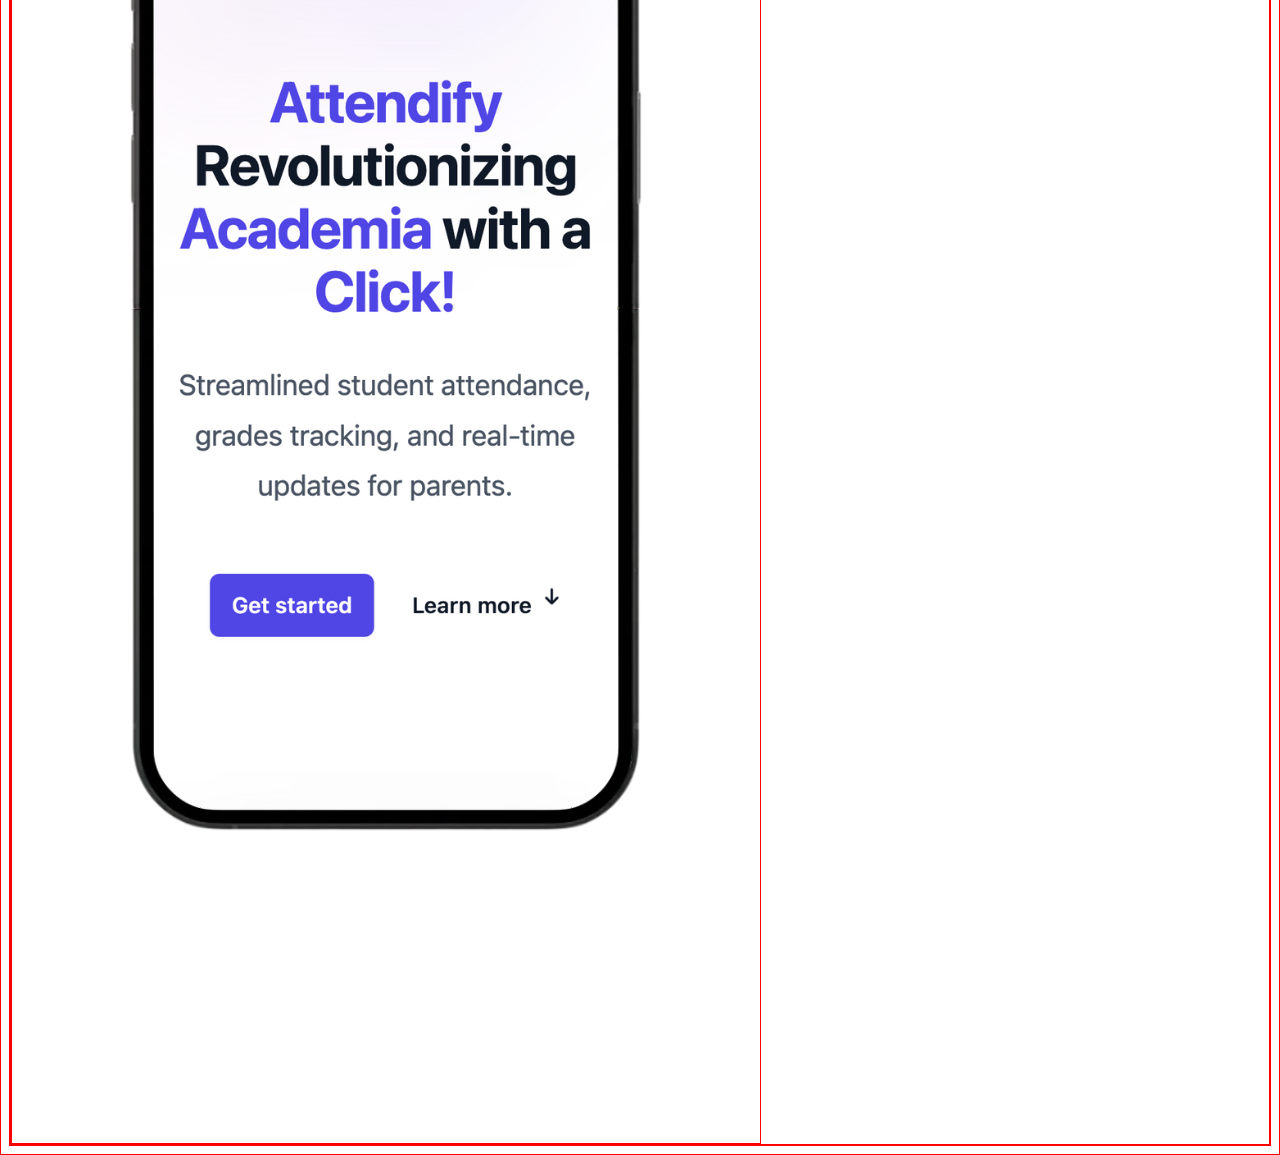
==== commit 4bc3d662: "Removed unwanted lines" ====
--- a/home2.html
+++ b/home2.html
@@ -60,9 +60,7 @@
                     <a href="#">
                         <span class="sr-only">Your Company</span>
                         <!-- <h1 class="text-2xl text-indigo-600 uppercase font-semibold">Attendify</h1> -->
-                        <!-- <h1 class="text-3xl text-indigo-600 uppercase font-extrabold" style="color: #65B741;">Attendify</h1> -->
                         <!-- <h1 class="text-3xl uppercase font-extrabold bg-gradient-to-br from-[#01e410] to-[#0397fa] text-transparent bg-clip-text">Attendify</h1> -->
-                        <!-- <img class="h-8 w-auto" src="img/icons8-graduation-hat-64.png" alt=""> -->
                         <img class="h-10 w-auto" src="img/Untitled.svg" alt="">
                     </a>
                 </div>
